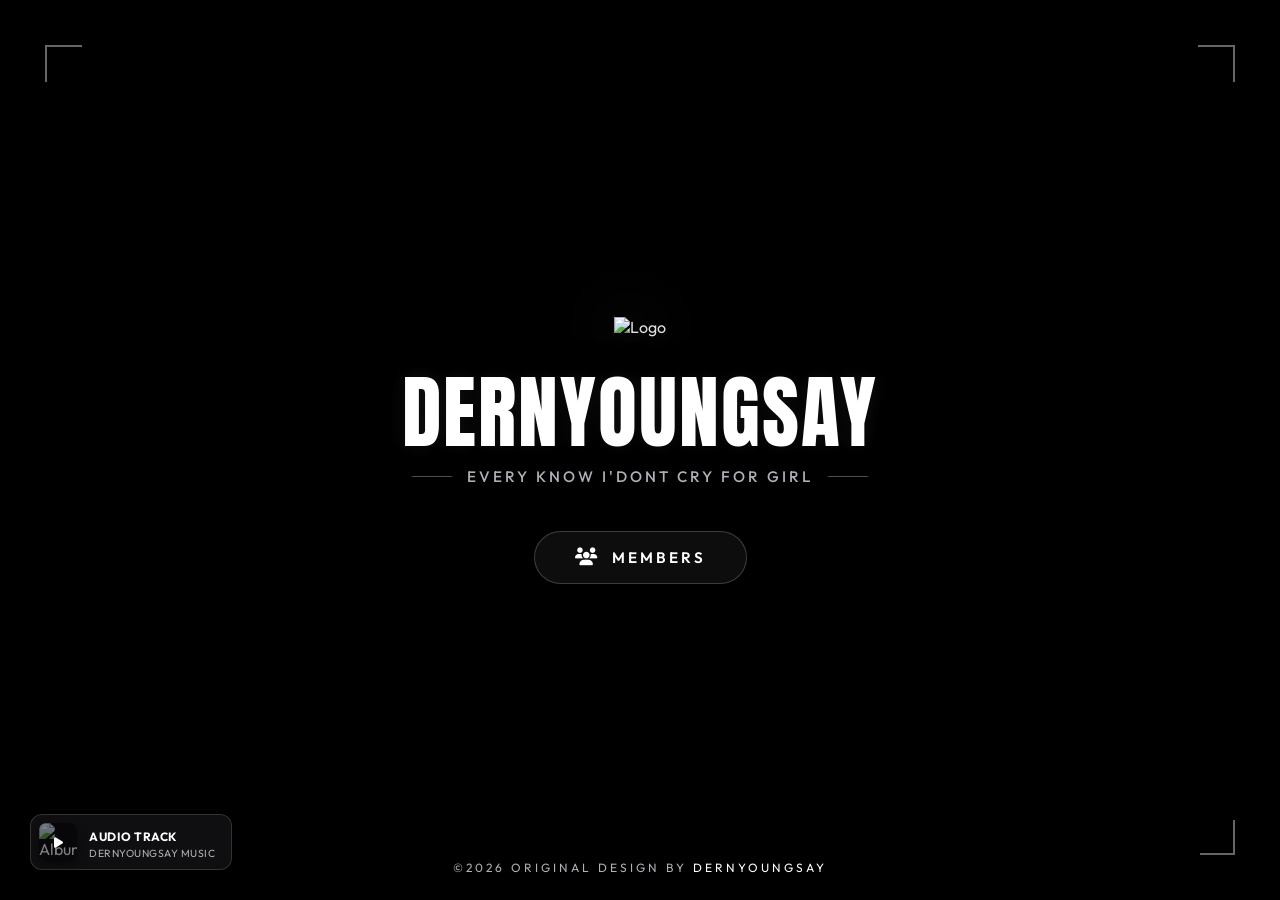
==== index.html @ cd4cf31d "index.html" ====
<!DOCTYPE html>
<html lang="th">
<!-- saved from url=(0028)https://www.dernyoungsay.xyz/ -->
<head>
    <meta charset="UTF-8">
    <meta name="viewport" content="width=device-width, initial-scale=1.0">
    <title>DERNYOUNGSAY</title>
    <!-- Favicon -->
    <link rel="icon" type="image/png" href="https://img1.pic.in.th/images/DYs.png">
    <!-- นำเข้าฟอนต์ Google Fonts (Anton และ Outfit) -->
    <link href="https://fonts.googleapis.com/css2?family=Anton&family=Outfit:wght@300;400;500;600&display=swap" rel="stylesheet">
    <link rel="stylesheet" href="https://cdnjs.cloudflare.com/ajax/libs/font-awesome/6.5.1/css/all.min.css">
    <style>
        /* --- SELECTION --- */
        ::selection {
            background: #555555;
            color: #ffffff;
        }
        ::-moz-selection {
            background: #555555;
            color: #ffffff;
        }

        /* --- RESET & BASE --- */
        * {
            margin: 0;
            padding: 0;
            box-sizing: border-box;
            -webkit-font-smoothing: antialiased;
        }

        body, html {
            height: 100%;
            width: 100%;
            font-family: 'Outfit', sans-serif;
            color: #e0e0e0;
            overflow: hidden;
            background-color: #000000;
        }

        /* --- SCREEN HUD CORNER BORDERS --- */
        .hud-border {
            position: fixed;
            top: 0;
            left: 0;
            width: 100%;
            height: 100%;
            pointer-events: none;
            z-index: 10;
            border: 25px solid transparent;
            opacity: 0;
            animation: fadeIn 0.6s cubic-bezier(0.16, 1, 0.3, 1) forwards;
        }

        .hud-border::before,
        .hud-border::after,
        .hud-corner-br {
            content: '';
            position: absolute;
            width: 35px;
            height: 35px;
            border-color: rgba(255, 255, 255, 0.4);
            border-style: solid;
        }

        .hud-border::before {
            top: 20px;
            left: 20px;
            border-width: 2px 0 0 2px;
        }

        .hud-border::after {
            top: 20px;
            right: 20px;
            border-width: 2px 2px 0 0;
        }

        .hud-corner-br {
            bottom: 20px;
            right: 20px;
            border-width: 0 2px 2px 0;
        }

        /* --- BACKGROUND IMAGE --- */
        .background-overlay {
            position: absolute;
            top: 0;
            left: 0;
            width: 100%;
            height: 100%;
            background-image: url('https://img2.pic.in.th/images07f1dcc0e9d438a8.png');
            background-size: cover;
            background-position: center;
            background-repeat: no-repeat;
            filter: brightness(0.4) contrast(1.1);
            z-index: -1;
            transform: scale(1.05);
            opacity: 0;
            animation: bgAppear 0.8s ease-out forwards;
        }

        @keyframes bgAppear {
            0% { opacity: 0; transform: scale(1.05); }
            100% { opacity: 1; transform: scale(1); }
        }

        /* --- MAIN CONTENT CONTAINER --- */
        .main-container {
            position: relative;
            z-index: 2;
            display: flex;
            flex-direction: column;
            justify-content: center;
            align-items: center;
            height: 100%;
            text-align: center;
        }

        /* --- ANIMATION CLASS --- */
        .animate-up {
            opacity: 0;
            transform: translateY(30px);
            animation: slideUpFade 0.7s cubic-bezier(0.16, 1, 0.3, 1) forwards;
        }

        @keyframes slideUpFade {
            to {
                opacity: 1;
                transform: translateY(0);
            }
        }

        @keyframes fadeIn {
            to { opacity: 1; }
        }

        /* --- LOGO --- */
        .logo-img {
            max-width: 200px;
            height: auto;
            margin-bottom: 35px;
            filter: drop-shadow(0 0 30px rgba(255, 255, 255, 0.2));
            animation-delay: 0.1s;
        }

        /* --- TITLE & SUBTITLE WRAPPER --- */
        .title-wrapper {
            margin-bottom: 45px;
        }

        .main-title {
            font-family: 'Anton', sans-serif;
            font-size: 5rem;
            letter-spacing: 2px;
            font-weight: 400;
            margin-bottom: 0;
            color: #ffffff;
            text-shadow: 0 10px 40px rgba(0, 0, 0, 0.8), 0 0 20px rgba(255, 255, 255, 0.1);
            text-transform: uppercase;
            line-height: 1;
            animation-delay: 0.2s;
        }

        .sub-subtitle {
            display: flex;
            align-items: center;
            justify-content: center;
            gap: 15px;
            margin-top: 15px;
            font-size: 0.95rem;
            letter-spacing: 3px;
            color: #b0b0b8;
            font-weight: 500;
            text-transform: uppercase;
            animation-delay: 0.3s;
        }

        .sub-subtitle::before,
        .sub-subtitle::after {
            content: '';
            width: 40px;
            height: 1px;
            background-color: rgba(255, 255, 255, 0.3);
        }

        .member-button-container {
            display: flex;
            justify-content: center;
            animation-delay: 0.4s;
        }

        .member-button {
            display: flex;
            align-items: center;
            gap: 15px;
            padding: 16px 40px;
            border: 1px solid rgba(255, 255, 255, 0.2);
            border-radius: 50px;
            text-decoration: none;
            color: #ffffff;
            background: rgba(255, 255, 255, 0.05);
            backdrop-filter: blur(12px);
            -webkit-backdrop-filter: blur(12px);
            transition: all 0.4s cubic-bezier(0.16, 1, 0.3, 1);
            box-shadow: 0 10px 30px rgba(0, 0, 0, 0.3);
        }

        .member-button:hover {
            background: rgba(255, 255, 255, 0.15);
            border-color: rgba(255, 255, 255, 0.5);
            transform: translateY(-3px) scale(1.02);
            box-shadow: 0 15px 35px rgba(255, 255, 255, 0.15);
        }

        .member-button:active {
            transform: translateY(1px) scale(0.98);
        }

        .member-icon {
            font-size: 1.1rem;
            transition: transform 0.3s ease;
        }

        .member-button:hover .member-icon {
            transform: scale(1.15);
        }

        .member-text {
            font-size: 0.95rem;
            letter-spacing: 3px;
            text-transform: uppercase;
            font-weight: 600;
        }

        .footer-text {
            position: absolute;
            bottom: 25px;
            left: 50%;
            transform: translateX(-50%);
            font-size: 0.75rem;
            color: #b0b0b8;
            letter-spacing: 3px;
            text-transform: uppercase;
            z-index: 2;
            white-space: nowrap;
            opacity: 0;
            animation: fadeIn 0.5s cubic-bezier(0.16, 1, 0.3, 1) forwards;
            animation-delay: 0.5s;
        }

        .footer-text a {
            color: #ffffff;
            text-decoration: none;
            transition: color 0.3s ease;
        }

        .footer-text a:hover {
            color: #b0b0b8;
            text-decoration: underline;
        }

        /* --- MUSIC WIDGET --- */
        .music-widget {
            position: absolute;
            bottom: 30px;
            left: 30px;
            display: flex;
            align-items: center;
            gap: 12px;
            padding: 8px 16px 8px 8px;
            background: rgba(18, 18, 22, 0.85);
            backdrop-filter: blur(15px);
            -webkit-backdrop-filter: blur(15px);
            border: 1px solid rgba(255, 255, 255, 0.15);
            border-radius: 12px;
            color: #ffffff;
            box-shadow: 0 15px 35px rgba(0, 0, 0, 0.6);
            z-index: 2;
            cursor: pointer;
            opacity: 0;
            transform: translateX(-20px);
            animation: slideRightFade 0.6s cubic-bezier(0.16, 1, 0.3, 1) forwards;
            animation-delay: 0.6s;
        }

        @keyframes slideRightFade {
            to {
                opacity: 1;
                transform: translateX(0);
            }
        }

        .music-widget:hover {
            border-color: rgba(255, 255, 255, 0.35);
            background: rgba(25, 25, 30, 0.95);
            transform: translateY(-2px);
        }

        .music-album-cover {
            width: 38px;
            height: 38px;
            border-radius: 8px;
            overflow: hidden;
            position: relative;
            flex-shrink: 0;
            box-shadow: 0 4px 10px rgba(0,0,0,0.5);
        }

        .music-album-cover img {
            width: 100%;
            height: 100%;
            object-fit: cover;
            transition: transform 0.5s ease;
        }

        .music-widget:hover .music-album-cover img {
            transform: scale(1.08);
        }

        .music-album-cover::after {
            content: '\f04b';
            font-family: 'Font Awesome 6 Free';
            font-weight: 900;
            position: absolute;
            inset: 0;
            background: rgba(0, 0, 0, 0.5);
            display: flex;
            align-items: center;
            justify-content: center;
            font-size: 0.75rem;
            color: #ffffff;
            transition: all 0.3s ease;
        }

        .music-widget.playing .music-album-cover::after {
            content: '\f04c';
            background: rgba(0, 0, 0, 0.3);
        }

        .music-details {
            display: flex;
            flex-direction: column;
            text-align: left;
            white-space: nowrap;
            max-width: 170px;
        }

        .music-title-wrapper {
            width: 100%;
            overflow: hidden;
            position: relative;
        }

        .music-title {
            font-size: 0.75rem;
            font-weight: 700;
            letter-spacing: 0.5px;
            color: #ffffff;
            display: inline-block;
        }

        .music-widget.playing .music-title {
            animation: marquee 8s linear infinite;
        }

        @keyframes marquee {
            0% { transform: translateX(0); }
            100% { transform: translateX(-50%); }
        }

        .music-artist {
            font-size: 0.65rem;
            color: #b0b0b8;
            letter-spacing: 0.5px;
            margin-top: 2px;
            text-transform: uppercase;
        }

        #youtube-container {
            position: absolute;
            top: -9999px;
            left: -9999px;
            opacity: 0;
            pointer-events: none;
        }

        @media (max-width: 768px) {
            .main-title {
                font-size: 3rem;
                letter-spacing: 1px;
            }
            .sub-subtitle {
                font-size: 0.75rem;
                letter-spacing: 2px;
            }
            .logo-img {
                max-width: 140px;
            }
            .music-widget {
                bottom: 20px;
                left: 20px;
            }
            .hud-border {
                border-width: 10px;
            }
            .footer-text {
                font-size: 0.55rem;
                letter-spacing: 1.5px;
            }
        }
    </style>
</head>
<body>

    <!-- ขอบมุม HUD -->
    <div class="hud-border">
        <div class="hud-corner-br"></div>
    </div>

    <!-- พื้นหลัง -->
    <div class="background-overlay"></div>

    <!-- เนื้อหาหลัก -->
    <div class="main-container">
        <!-- โลโก้ตรงกลาง -->
        <img src="https://img1.pic.in.th/images/DYs.png" alt="Logo" class="logo-img animate-up">

        <div class="title-wrapper">
            <h1 class="main-title animate-up">DERNYOUNGSAY</h1>
            <div class="sub-subtitle animate-up">EVERY KNOW I'DONT CRY FOR GIRL</div>
        </div>

        <!-- ปุ่ม MEMBER (ลิงก์ไปหน้า member.html) -->
        <div class="member-button-container animate-up">
            <a href="member.html" class="member-button">
                <i class="fas fa-users member-icon"></i>
                <span class="member-text">MEMBERS</span>
            </a>
        </div>
    </div>

    <!-- ส่วนท้าย -->
    <div class="footer-text">©2026 ORIGINAL DESIGN BY <a href="https://discord.gg/PrR76kP6nE" target="_blank">DERNYOUNGSAY</a></div>

    <!-- เครื่องเล่นเพลง Widget มุมซ้ายล่าง -->
    <div class="music-widget" id="musicWidget" onclick="togglePlayMusic()">
        <div class="music-album-cover">
            <img src="https://img.youtube.com/vi/-BjZmE2gtdo/hqdefault.jpg" alt="Album Cover">
        </div>
        <div class="music-details">
            <div class="music-title-wrapper">
                <div class="music-title">AUDIO TRACK</div>
            </div>
            <div class="music-artist">DERNYOUNGSAY MUSIC</div>
        </div>
    </div>

    <!-- YouTube Iframe API Container -->
    <div id="youtube-container">
        <div id="hidden-youtube-player"></div>
    </div>

    <script>
        var tag = document.createElement('script');
        tag.src = "https://www.youtube.com/iframe_api";
        var firstScriptTag = document.getElementsByTagName('script')[0];
        firstScriptTag.parentNode.insertBefore(tag, firstScriptTag);

        var player;
        var widget = document.getElementById('musicWidget');
        var isPlaying = false;

        function onYouTubeIframeAPIReady() {
            player = new YT.Player('hidden-youtube-player', {
                height: '1',
                width: '1',
                videoId: '-BjZmE2gtdo',
                playerVars: {
                    'autoplay': 1,
                    'controls': 0,
                    'loop': 1,
                    'playlist': '-BjZmE2gtdo'
                },
                events: {
                    'onReady': function(event) {
                        event.target.playVideo();
                        event.target.unMute();
                        isPlaying = true;
                        widget.classList.add('playing');
                    },
                    'onStateChange': function(event) {
                        if (event.data === YT.PlayerState.PLAYING) {
                            isPlaying = true;
                            widget.classList.add('playing');
                        } else if (event.data === YT.PlayerState.PAUSED || event.data === YT.PlayerState.ENDED) {
                            isPlaying = false;
                            widget.classList.remove('playing');
                        }
                    }
                }
            });
        }

        function togglePlayMusic() {
            if (player && typeof player.getPlayerState === 'function') {
                var state = player.getPlayerState();
                if (state === YT.PlayerState.PLAYING) {
                    player.pauseVideo();
                    isPlaying = false;
                    widget.classList.remove('playing');
                } else {
                    player.playVideo();
                    isPlaying = true;
                    widget.classList.add('playing');
                }
            }
        }

        // ดักจับการคลิกหน้าจอครั้งแรกเพื่อบังคับเล่นเพลงอัตโนมัติหากเบราว์เซอร์บล็อกนโยบาย Autoplay
        document.body.addEventListener('click', function(e) {
            if (!widget.contains(e.target)) {
                if (player && typeof player.playVideo === 'function' && !isPlaying) {
                    player.playVideo();
                    isPlaying = true;
                    widget.classList.add('playing');
                }
            }
        }, { once: true });
    </script>

</body>
</html>
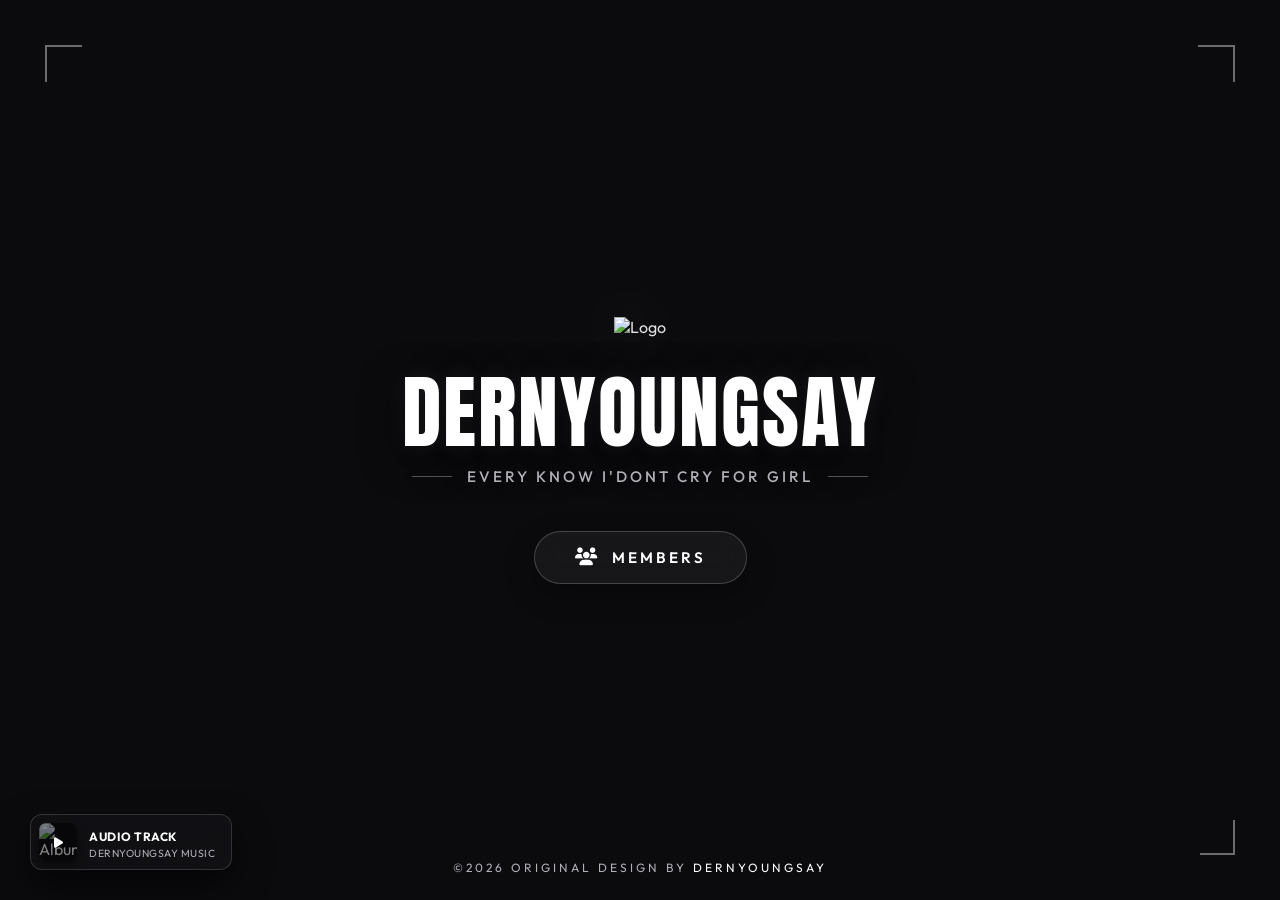
==== commit 92dfe1e7: "index.html" ====
--- a/index.html
+++ b/index.html
@@ -35,7 +35,7 @@
             font-family: 'Outfit', sans-serif;
             color: #e0e0e0;
             overflow: hidden;
-            background-color: #000000;
+            background-color: #0b0b0e;
         }
 
         /* --- SCREEN HUD CORNER BORDERS --- */
@@ -88,11 +88,10 @@
             left: 0;
             width: 100%;
             height: 100%;
-            background-image: url('https://img2.pic.in.th/images07f1dcc0e9d438a8.png');
+            background-image: linear-gradient(rgba(0,0,0,0.6), rgba(0,0,0,0.6)), url('https://images.unsplash.com/photo-1550684848-fac1c5b4e853?q=80&w=1920&auto=format&fit=crop');
             background-size: cover;
             background-position: center;
             background-repeat: no-repeat;
-            filter: brightness(0.4) contrast(1.1);
             z-index: -1;
             transform: scale(1.05);
             opacity: 0;
@@ -430,7 +429,7 @@
             <div class="sub-subtitle animate-up">EVERY KNOW I'DONT CRY FOR GIRL</div>
         </div>
 
-        <!-- ปุ่ม MEMBER (ลิงก์ไปหน้า member.html) -->
+        <!-- ปุ่ม MEMBER -->
         <div class="member-button-container animate-up">
             <a href="member.html" class="member-button">
                 <i class="fas fa-users member-icon"></i>
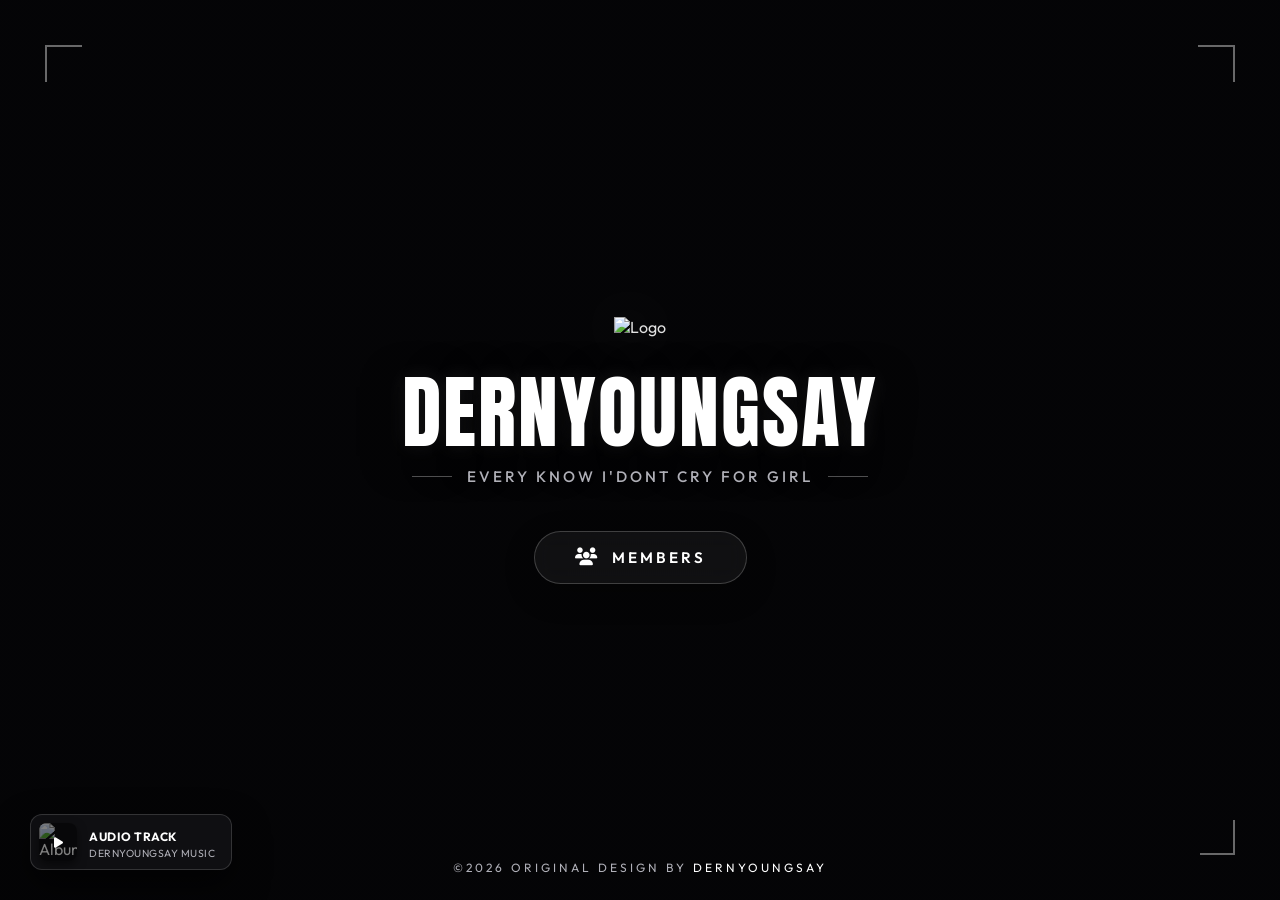
==== commit 955c67f0: "index.html" ====
--- a/index.html
+++ b/index.html
@@ -1,13 +1,10 @@
 <!DOCTYPE html>
 <html lang="th">
-<!-- saved from url=(0028)https://www.dernyoungsay.xyz/ -->
 <head>
     <meta charset="UTF-8">
     <meta name="viewport" content="width=device-width, initial-scale=1.0">
     <title>DERNYOUNGSAY</title>
-    <!-- Favicon -->
     <link rel="icon" type="image/png" href="https://img1.pic.in.th/images/DYs.png">
-    <!-- นำเข้าฟอนต์ Google Fonts (Anton และ Outfit) -->
     <link href="https://fonts.googleapis.com/css2?family=Anton&family=Outfit:wght@300;400;500;600&display=swap" rel="stylesheet">
     <link rel="stylesheet" href="https://cdnjs.cloudflare.com/ajax/libs/font-awesome/6.5.1/css/all.min.css">
     <style>
@@ -35,6 +32,9 @@
             font-family: 'Outfit', sans-serif;
             color: #e0e0e0;
             overflow: hidden;
+            /* แก้ไขให้พื้นหลังโหลดรูปภาพและใส่ฟิลเตอร์มืดลงไปโดยตรงที่ body ป้องกันปัญหาจอสีดำ */
+            background: linear-gradient(rgba(0, 0, 0, 0.6), rgba(0, 0, 0, 0.6)), url('https://img2.pic.in.th/bgdys.png') no-repeat center center fixed;
+            background-size: cover;
             background-color: #0b0b0e;
         }
 
@@ -79,28 +79,6 @@
             bottom: 20px;
             right: 20px;
             border-width: 0 2px 2px 0;
-        }
-
-        /* --- BACKGROUND IMAGE --- */
-        .background-overlay {
-            position: absolute;
-            top: 0;
-            left: 0;
-            width: 100%;
-            height: 100%;
-            background-image: linear-gradient(rgba(0,0,0,0.6), rgba(0,0,0,0.6)), url('https://images.unsplash.com/photo-1550684848-fac1c5b4e853?q=80&w=1920&auto=format&fit=crop');
-            background-size: cover;
-            background-position: center;
-            background-repeat: no-repeat;
-            z-index: -1;
-            transform: scale(1.05);
-            opacity: 0;
-            animation: bgAppear 0.8s ease-out forwards;
-        }
-
-        @keyframes bgAppear {
-            0% { opacity: 0; transform: scale(1.05); }
-            100% { opacity: 1; transform: scale(1); }
         }
 
         /* --- MAIN CONTENT CONTAINER --- */
@@ -411,17 +389,11 @@
 </head>
 <body>
 
-    <!-- ขอบมุม HUD -->
     <div class="hud-border">
         <div class="hud-corner-br"></div>
     </div>
 
-    <!-- พื้นหลัง -->
-    <div class="background-overlay"></div>
-
-    <!-- เนื้อหาหลัก -->
     <div class="main-container">
-        <!-- โลโก้ตรงกลาง -->
         <img src="https://img1.pic.in.th/images/DYs.png" alt="Logo" class="logo-img animate-up">
 
         <div class="title-wrapper">
@@ -429,7 +401,6 @@
             <div class="sub-subtitle animate-up">EVERY KNOW I'DONT CRY FOR GIRL</div>
         </div>
 
-        <!-- ปุ่ม MEMBER -->
         <div class="member-button-container animate-up">
             <a href="member.html" class="member-button">
                 <i class="fas fa-users member-icon"></i>
@@ -438,10 +409,8 @@
         </div>
     </div>
 
-    <!-- ส่วนท้าย -->
     <div class="footer-text">©2026 ORIGINAL DESIGN BY <a href="https://discord.gg/PrR76kP6nE" target="_blank">DERNYOUNGSAY</a></div>
 
-    <!-- เครื่องเล่นเพลง Widget มุมซ้ายล่าง -->
     <div class="music-widget" id="musicWidget" onclick="togglePlayMusic()">
         <div class="music-album-cover">
             <img src="https://img.youtube.com/vi/-BjZmE2gtdo/hqdefault.jpg" alt="Album Cover">
@@ -454,7 +423,6 @@
         </div>
     </div>
 
-    <!-- YouTube Iframe API Container -->
     <div id="youtube-container">
         <div id="hidden-youtube-player"></div>
     </div>
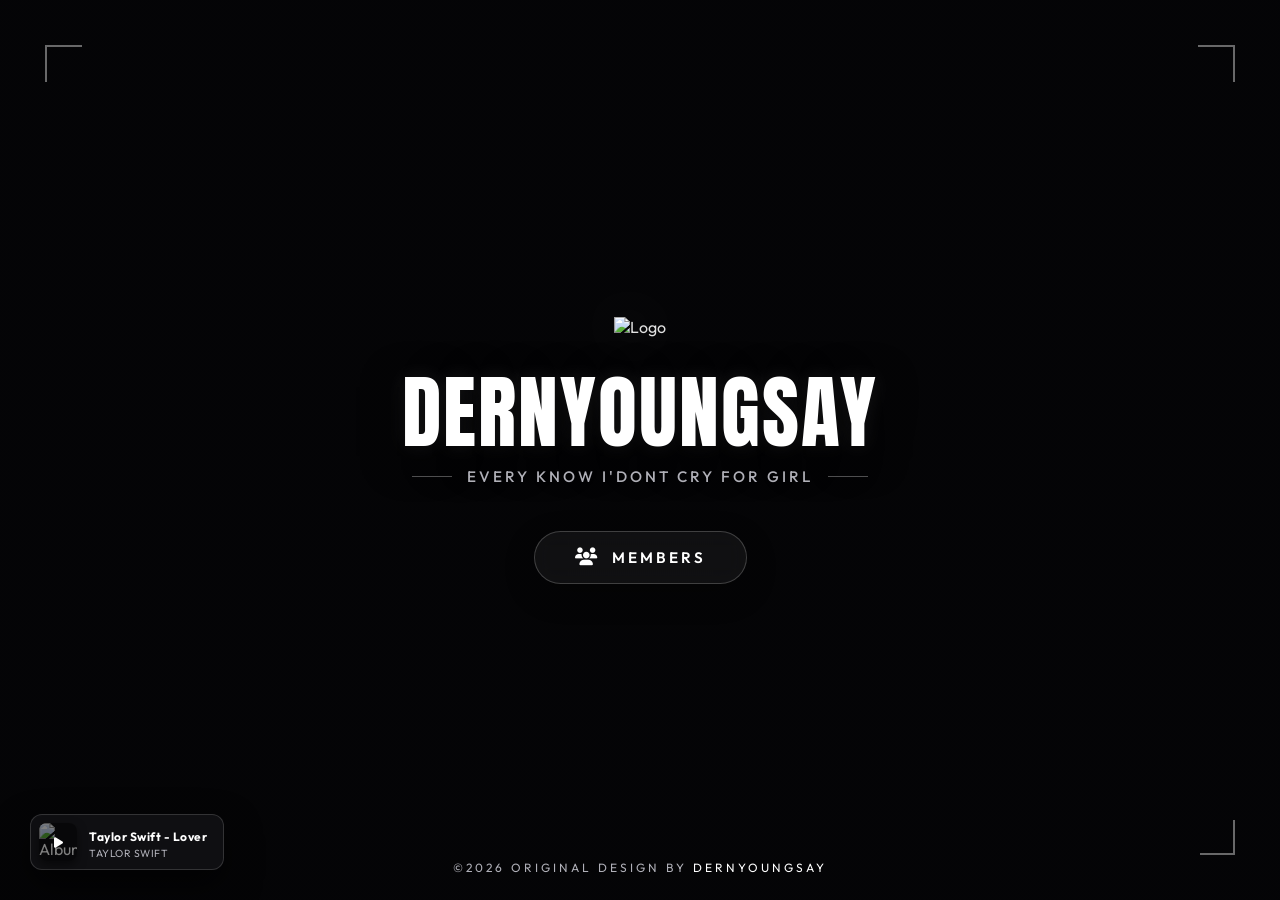
==== commit 99411290: "index.html" ====
--- a/index.html
+++ b/index.html
@@ -417,9 +417,9 @@
         </div>
         <div class="music-details">
             <div class="music-title-wrapper">
-                <div class="music-title">AUDIO TRACK</div>
+                <div class="music-title">Taylor Swift - Lover</div>
             </div>
-            <div class="music-artist">DERNYOUNGSAY MUSIC</div>
+            <div class="music-artist">Taylor Swift</div>
         </div>
     </div>
 
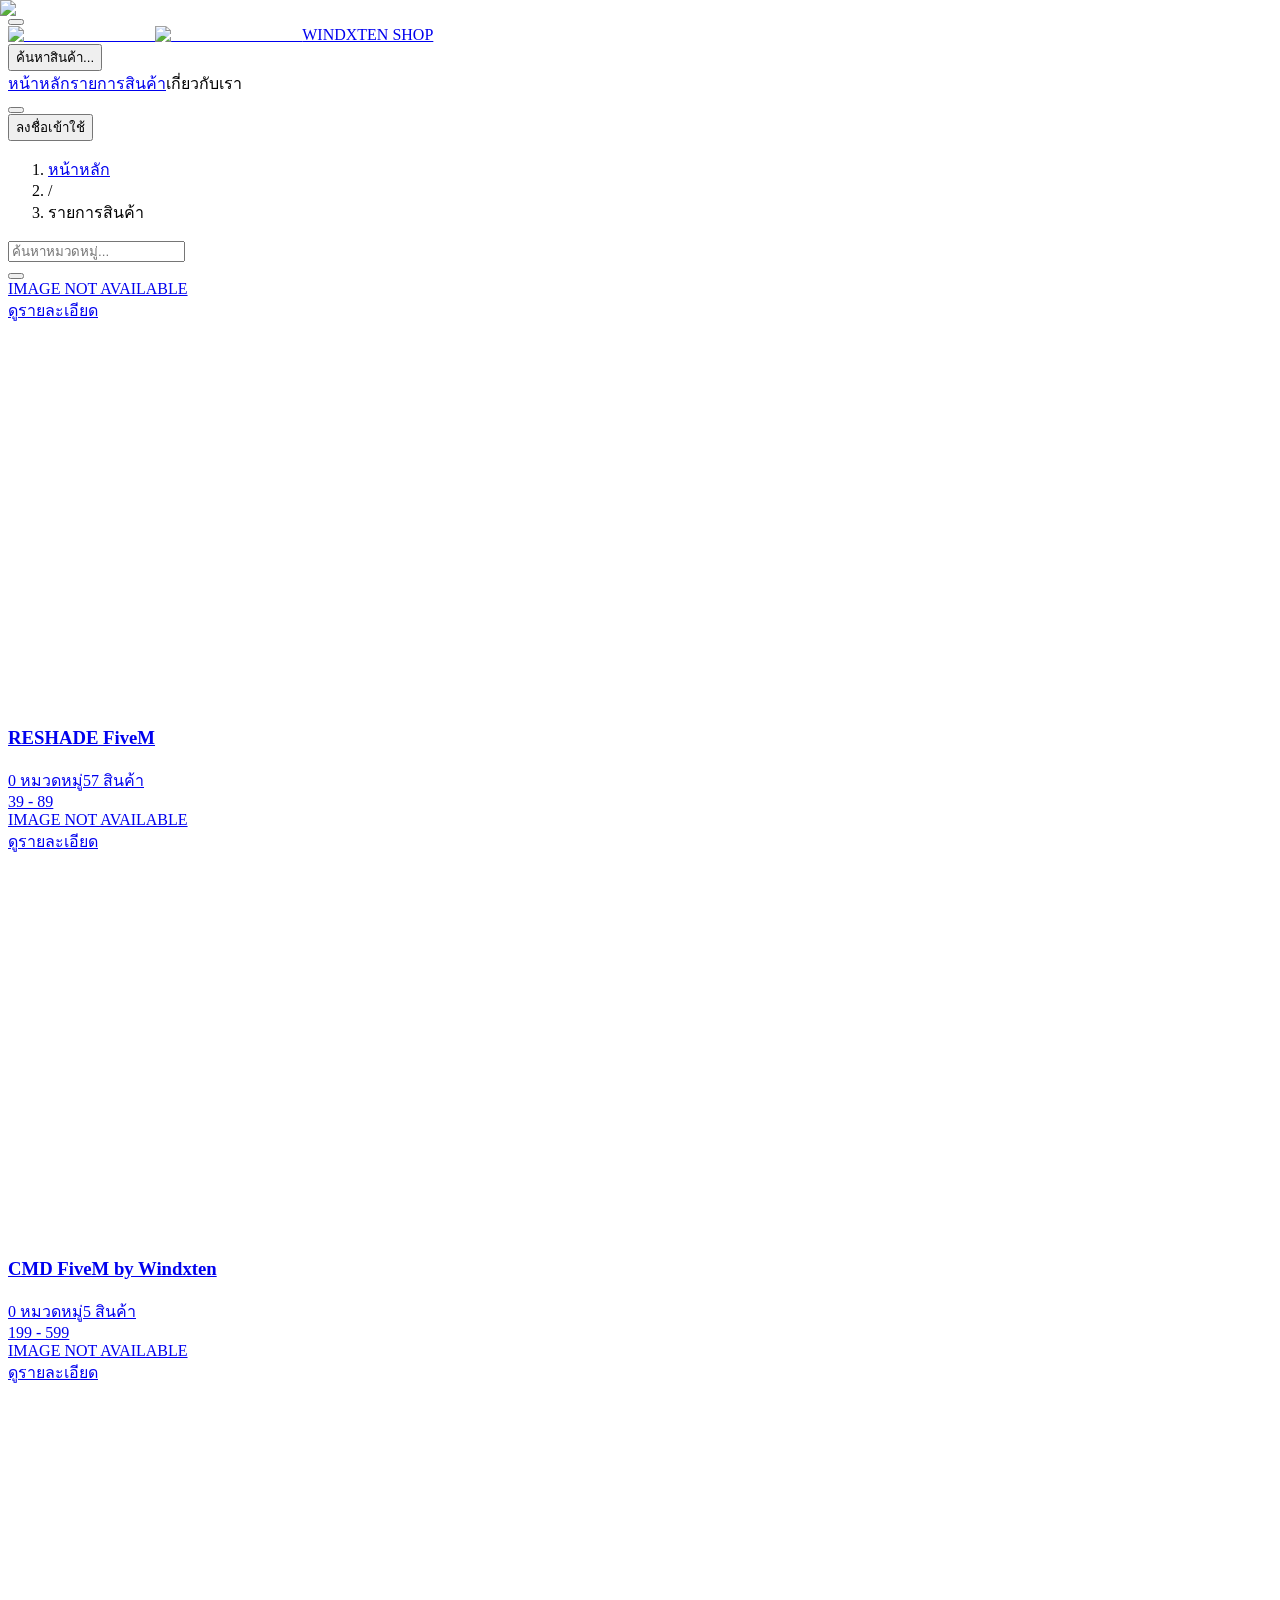
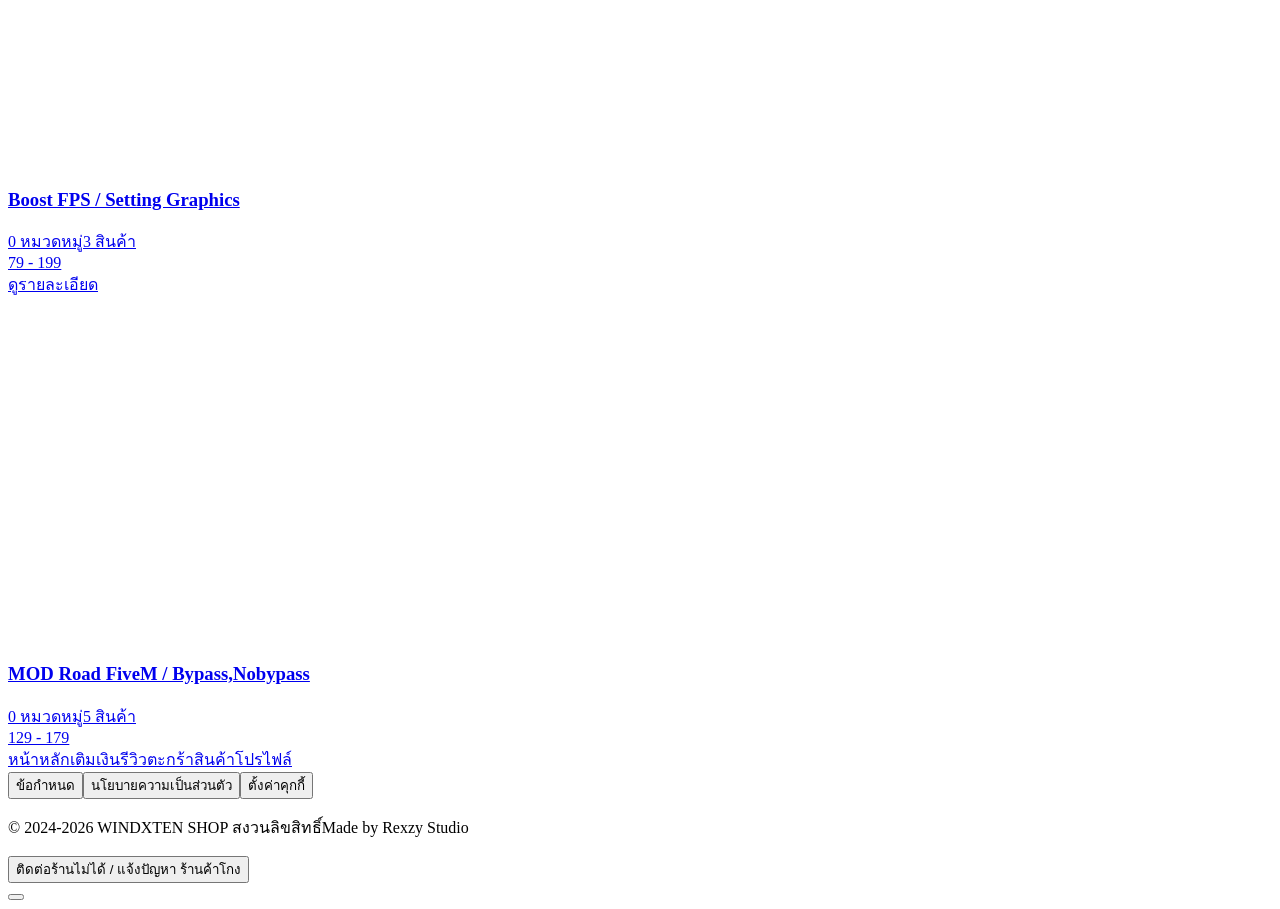
==== commit b295e9ac: "Add files via upload" ====
--- a/index.html
+++ b/index.html
@@ -1,499 +1,80 @@
-<!DOCTYPE html>
-<html lang="th">
-<head>
-    <meta charset="UTF-8">
-    <meta name="viewport" content="width=device-width, initial-scale=1.0">
-    <title>DERNYOUNGSAY</title>
-    <link rel="icon" type="image/png" href="https://img1.pic.in.th/images/DYs.png">
-    <link href="https://fonts.googleapis.com/css2?family=Anton&family=Outfit:wght@300;400;500;600&display=swap" rel="stylesheet">
-    <link rel="stylesheet" href="https://cdnjs.cloudflare.com/ajax/libs/font-awesome/6.5.1/css/all.min.css">
-    <style>
-        /* --- SELECTION --- */
-        ::selection {
-            background: #555555;
-            color: #ffffff;
-        }
-        ::-moz-selection {
-            background: #555555;
-            color: #ffffff;
-        }
-
-        /* --- RESET & BASE --- */
-        * {
-            margin: 0;
-            padding: 0;
-            box-sizing: border-box;
-            -webkit-font-smoothing: antialiased;
-        }
-
-        body, html {
-            height: 100%;
-            width: 100%;
-            font-family: 'Outfit', sans-serif;
-            color: #e0e0e0;
-            overflow: hidden;
-            /* แก้ไขให้พื้นหลังโหลดรูปภาพและใส่ฟิลเตอร์มืดลงไปโดยตรงที่ body ป้องกันปัญหาจอสีดำ */
-            background: linear-gradient(rgba(0, 0, 0, 0.6), rgba(0, 0, 0, 0.6)), url('https://img2.pic.in.th/bgdys.png') no-repeat center center fixed;
-            background-size: cover;
-            background-color: #0b0b0e;
-        }
-
-        /* --- SCREEN HUD CORNER BORDERS --- */
-        .hud-border {
-            position: fixed;
-            top: 0;
-            left: 0;
-            width: 100%;
-            height: 100%;
-            pointer-events: none;
-            z-index: 10;
-            border: 25px solid transparent;
-            opacity: 0;
-            animation: fadeIn 0.6s cubic-bezier(0.16, 1, 0.3, 1) forwards;
-        }
-
-        .hud-border::before,
-        .hud-border::after,
-        .hud-corner-br {
-            content: '';
-            position: absolute;
-            width: 35px;
-            height: 35px;
-            border-color: rgba(255, 255, 255, 0.4);
-            border-style: solid;
-        }
-
-        .hud-border::before {
-            top: 20px;
-            left: 20px;
-            border-width: 2px 0 0 2px;
-        }
-
-        .hud-border::after {
-            top: 20px;
-            right: 20px;
-            border-width: 2px 2px 0 0;
-        }
-
-        .hud-corner-br {
-            bottom: 20px;
-            right: 20px;
-            border-width: 0 2px 2px 0;
-        }
-
-        /* --- MAIN CONTENT CONTAINER --- */
-        .main-container {
-            position: relative;
-            z-index: 2;
-            display: flex;
-            flex-direction: column;
-            justify-content: center;
-            align-items: center;
-            height: 100%;
-            text-align: center;
-        }
-
-        /* --- ANIMATION CLASS --- */
-        .animate-up {
-            opacity: 0;
-            transform: translateY(30px);
-            animation: slideUpFade 0.7s cubic-bezier(0.16, 1, 0.3, 1) forwards;
-        }
-
-        @keyframes slideUpFade {
-            to {
-                opacity: 1;
-                transform: translateY(0);
-            }
-        }
-
-        @keyframes fadeIn {
-            to { opacity: 1; }
-        }
-
-        /* --- LOGO --- */
-        .logo-img {
-            max-width: 200px;
-            height: auto;
-            margin-bottom: 35px;
-            filter: drop-shadow(0 0 30px rgba(255, 255, 255, 0.2));
-            animation-delay: 0.1s;
-        }
-
-        /* --- TITLE & SUBTITLE WRAPPER --- */
-        .title-wrapper {
-            margin-bottom: 45px;
-        }
-
-        .main-title {
-            font-family: 'Anton', sans-serif;
-            font-size: 5rem;
-            letter-spacing: 2px;
-            font-weight: 400;
-            margin-bottom: 0;
-            color: #ffffff;
-            text-shadow: 0 10px 40px rgba(0, 0, 0, 0.8), 0 0 20px rgba(255, 255, 255, 0.1);
-            text-transform: uppercase;
-            line-height: 1;
-            animation-delay: 0.2s;
-        }
-
-        .sub-subtitle {
-            display: flex;
-            align-items: center;
-            justify-content: center;
-            gap: 15px;
-            margin-top: 15px;
-            font-size: 0.95rem;
-            letter-spacing: 3px;
-            color: #b0b0b8;
-            font-weight: 500;
-            text-transform: uppercase;
-            animation-delay: 0.3s;
-        }
-
-        .sub-subtitle::before,
-        .sub-subtitle::after {
-            content: '';
-            width: 40px;
-            height: 1px;
-            background-color: rgba(255, 255, 255, 0.3);
-        }
-
-        .member-button-container {
-            display: flex;
-            justify-content: center;
-            animation-delay: 0.4s;
-        }
-
-        .member-button {
-            display: flex;
-            align-items: center;
-            gap: 15px;
-            padding: 16px 40px;
-            border: 1px solid rgba(255, 255, 255, 0.2);
-            border-radius: 50px;
-            text-decoration: none;
-            color: #ffffff;
-            background: rgba(255, 255, 255, 0.05);
-            backdrop-filter: blur(12px);
-            -webkit-backdrop-filter: blur(12px);
-            transition: all 0.4s cubic-bezier(0.16, 1, 0.3, 1);
-            box-shadow: 0 10px 30px rgba(0, 0, 0, 0.3);
-        }
-
-        .member-button:hover {
-            background: rgba(255, 255, 255, 0.15);
-            border-color: rgba(255, 255, 255, 0.5);
-            transform: translateY(-3px) scale(1.02);
-            box-shadow: 0 15px 35px rgba(255, 255, 255, 0.15);
-        }
-
-        .member-button:active {
-            transform: translateY(1px) scale(0.98);
-        }
-
-        .member-icon {
-            font-size: 1.1rem;
-            transition: transform 0.3s ease;
-        }
-
-        .member-button:hover .member-icon {
-            transform: scale(1.15);
-        }
-
-        .member-text {
-            font-size: 0.95rem;
-            letter-spacing: 3px;
-            text-transform: uppercase;
-            font-weight: 600;
-        }
-
-        .footer-text {
-            position: absolute;
-            bottom: 25px;
-            left: 50%;
-            transform: translateX(-50%);
-            font-size: 0.75rem;
-            color: #b0b0b8;
-            letter-spacing: 3px;
-            text-transform: uppercase;
-            z-index: 2;
-            white-space: nowrap;
-            opacity: 0;
-            animation: fadeIn 0.5s cubic-bezier(0.16, 1, 0.3, 1) forwards;
-            animation-delay: 0.5s;
-        }
-
-        .footer-text a {
-            color: #ffffff;
-            text-decoration: none;
-            transition: color 0.3s ease;
-        }
-
-        .footer-text a:hover {
-            color: #b0b0b8;
-            text-decoration: underline;
-        }
-
-        /* --- MUSIC WIDGET --- */
-        .music-widget {
-            position: absolute;
-            bottom: 30px;
-            left: 30px;
-            display: flex;
-            align-items: center;
-            gap: 12px;
-            padding: 8px 16px 8px 8px;
-            background: rgba(18, 18, 22, 0.85);
-            backdrop-filter: blur(15px);
-            -webkit-backdrop-filter: blur(15px);
-            border: 1px solid rgba(255, 255, 255, 0.15);
-            border-radius: 12px;
-            color: #ffffff;
-            box-shadow: 0 15px 35px rgba(0, 0, 0, 0.6);
-            z-index: 2;
-            cursor: pointer;
-            opacity: 0;
-            transform: translateX(-20px);
-            animation: slideRightFade 0.6s cubic-bezier(0.16, 1, 0.3, 1) forwards;
-            animation-delay: 0.6s;
-        }
-
-        @keyframes slideRightFade {
-            to {
-                opacity: 1;
-                transform: translateX(0);
-            }
-        }
-
-        .music-widget:hover {
-            border-color: rgba(255, 255, 255, 0.35);
-            background: rgba(25, 25, 30, 0.95);
-            transform: translateY(-2px);
-        }
-
-        .music-album-cover {
-            width: 38px;
-            height: 38px;
-            border-radius: 8px;
-            overflow: hidden;
-            position: relative;
-            flex-shrink: 0;
-            box-shadow: 0 4px 10px rgba(0,0,0,0.5);
-        }
-
-        .music-album-cover img {
-            width: 100%;
-            height: 100%;
-            object-fit: cover;
-            transition: transform 0.5s ease;
-        }
-
-        .music-widget:hover .music-album-cover img {
-            transform: scale(1.08);
-        }
-
-        .music-album-cover::after {
-            content: '\f04b';
-            font-family: 'Font Awesome 6 Free';
-            font-weight: 900;
-            position: absolute;
-            inset: 0;
-            background: rgba(0, 0, 0, 0.5);
-            display: flex;
-            align-items: center;
-            justify-content: center;
-            font-size: 0.75rem;
-            color: #ffffff;
-            transition: all 0.3s ease;
-        }
-
-        .music-widget.playing .music-album-cover::after {
-            content: '\f04c';
-            background: rgba(0, 0, 0, 0.3);
-        }
-
-        .music-details {
-            display: flex;
-            flex-direction: column;
-            text-align: left;
-            white-space: nowrap;
-            max-width: 170px;
-        }
-
-        .music-title-wrapper {
-            width: 100%;
-            overflow: hidden;
-            position: relative;
-        }
-
-        .music-title {
-            font-size: 0.75rem;
-            font-weight: 700;
-            letter-spacing: 0.5px;
-            color: #ffffff;
-            display: inline-block;
-        }
-
-        .music-widget.playing .music-title {
-            animation: marquee 8s linear infinite;
-        }
-
-        @keyframes marquee {
-            0% { transform: translateX(0); }
-            100% { transform: translateX(-50%); }
-        }
-
-        .music-artist {
-            font-size: 0.65rem;
-            color: #b0b0b8;
-            letter-spacing: 0.5px;
-            margin-top: 2px;
-            text-transform: uppercase;
-        }
-
-        #youtube-container {
-            position: absolute;
-            top: -9999px;
-            left: -9999px;
-            opacity: 0;
-            pointer-events: none;
-        }
-
-        @media (max-width: 768px) {
-            .main-title {
-                font-size: 3rem;
-                letter-spacing: 1px;
-            }
-            .sub-subtitle {
-                font-size: 0.75rem;
-                letter-spacing: 2px;
-            }
-            .logo-img {
-                max-width: 140px;
-            }
-            .music-widget {
-                bottom: 20px;
-                left: 20px;
-            }
-            .hud-border {
-                border-width: 10px;
-            }
-            .footer-text {
-                font-size: 0.55rem;
-                letter-spacing: 1.5px;
-            }
-        }
-    </style>
-</head>
-<body>
-
-    <div class="hud-border">
-        <div class="hud-corner-br"></div>
-    </div>
-
-    <div class="main-container">
-        <img src="https://img1.pic.in.th/images/DYs.png" alt="Logo" class="logo-img animate-up">
-
-        <div class="title-wrapper">
-            <h1 class="main-title animate-up">DERNYOUNGSAY</h1>
-            <div class="sub-subtitle animate-up">EVERY KNOW I'DONT CRY FOR GIRL</div>
-        </div>
-
-        <div class="member-button-container animate-up">
-            <a href="member.html" class="member-button">
-                <i class="fas fa-users member-icon"></i>
-                <span class="member-text">MEMBERS</span>
-            </a>
-        </div>
-    </div>
-
-    <div class="footer-text">©2026 ORIGINAL DESIGN BY <a href="https://discord.gg/PrR76kP6nE" target="_blank">DERNYOUNGSAY</a></div>
-
-    <div class="music-widget" id="musicWidget" onclick="togglePlayMusic()">
-        <div class="music-album-cover">
-            <img src="https://img.youtube.com/vi/-BjZmE2gtdo/hqdefault.jpg" alt="Album Cover">
-        </div>
-        <div class="music-details">
-            <div class="music-title-wrapper">
-                <div class="music-title">Taylor Swift - Lover</div>
-            </div>
-            <div class="music-artist">Taylor Swift</div>
-        </div>
-    </div>
-
-    <div id="youtube-container">
-        <div id="hidden-youtube-player"></div>
-    </div>
-
-    <script>
-        var tag = document.createElement('script');
-        tag.src = "https://www.youtube.com/iframe_api";
-        var firstScriptTag = document.getElementsByTagName('script')[0];
-        firstScriptTag.parentNode.insertBefore(tag, firstScriptTag);
-
-        var player;
-        var widget = document.getElementById('musicWidget');
-        var isPlaying = false;
-
-        function onYouTubeIframeAPIReady() {
-            player = new YT.Player('hidden-youtube-player', {
-                height: '1',
-                width: '1',
-                videoId: '-BjZmE2gtdo',
-                playerVars: {
-                    'autoplay': 1,
-                    'controls': 0,
-                    'loop': 1,
-                    'playlist': '-BjZmE2gtdo'
-                },
-                events: {
-                    'onReady': function(event) {
-                        event.target.playVideo();
-                        event.target.unMute();
-                        isPlaying = true;
-                        widget.classList.add('playing');
-                    },
-                    'onStateChange': function(event) {
-                        if (event.data === YT.PlayerState.PLAYING) {
-                            isPlaying = true;
-                            widget.classList.add('playing');
-                        } else if (event.data === YT.PlayerState.PAUSED || event.data === YT.PlayerState.ENDED) {
-                            isPlaying = false;
-                            widget.classList.remove('playing');
-                        }
-                    }
-                }
-            });
-        }
-
-        function togglePlayMusic() {
-            if (player && typeof player.getPlayerState === 'function') {
-                var state = player.getPlayerState();
-                if (state === YT.PlayerState.PLAYING) {
-                    player.pauseVideo();
-                    isPlaying = false;
-                    widget.classList.remove('playing');
-                } else {
-                    player.playVideo();
-                    isPlaying = true;
-                    widget.classList.add('playing');
-                }
-            }
-        }
-
-        // ดักจับการคลิกหน้าจอครั้งแรกเพื่อบังคับเล่นเพลงอัตโนมัติหากเบราว์เซอร์บล็อกนโยบาย Autoplay
-        document.body.addEventListener('click', function(e) {
-            if (!widget.contains(e.target)) {
-                if (player && typeof player.playVideo === 'function' && !isPlaying) {
-                    player.playVideo();
-                    isPlaying = true;
-                    widget.classList.add('playing');
-                }
-            }
-        }, { once: true });
-    </script>
-
-</body>
-</html>
+<!DOCTYPE html>
+<!-- saved from url=(0044)https://windxtenshop.rexzy.xyz/page/XVL4597B -->
+<html lang="th" data-default-theme="bg_dark" translate="no" class="dark" data-rexzy-theme-painted="1" style="--color-primary: #6678ff; --color-border-primary: #6678ff; --color-border-secondary: #242424; --color-text-primary: #6678ff; --color-text-secondary: #bdbdbd; --color-input-default-background-color: #ffffff; --color-input-default-background-opacity: 0; --color-input-default-border: #242424; --color-input-default-text: #6678ff; --color-input-default-placeholder: #a3a3a3; --color-input-hover-background-color: #ffffff; --color-input-hover-background-opacity: 0; --color-input-hover-border: #6678ff; --color-input-hover-text: #6678ff; --color-input-hover-placeholder: #a3a3a3; --color-input-focus-background-color: #ffffff; --color-input-focus-background-opacity: 0; --color-input-focus-border: #6678ff; --color-input-focus-text: #6678ff; --color-input-focus-placeholder: #a3a3a3; --color-button-default-background-color: #6678ff; --color-button-default-background-opacity: 5; --color-button-default-border: #6678ff; --color-button-default-text: #6678ff; --color-button-hover-background-color: #6678ff; --color-button-hover-background-opacity: 10; --color-button-hover-border: #6678ff; --color-button-hover-text: #6678ff; --color-button: var(--color-button-default-text); --color-text: var(--color-text-primary); --color-border: var(--color-border-secondary); --color-primary-ink: var(--color-primary); --primary: 232.9 100.0% 70.0%; --ring: 232.9 100.0% 70.0%; --secondary: var(--color-secondary); --font-family-base: Kanit, sans-serif; --color-button-danger-default-background-color: #FF0000; --color-button-danger-default-background-opacity: 5; --color-button-danger-default-border: #FF0000; --color-button-danger-default-text: #FF0000; --color-button-danger-hover-background-color: #FF0000; --color-button-danger-hover-background-opacity: 10; --color-button-danger-hover-border: #FF0000; --color-button-danger-hover-text: #FF0000; --color-button-success-default-background-color: #16a34a; --color-button-success-default-background-opacity: 5; --color-button-success-default-border: #16a34a; --color-button-success-default-text: #16a34a; --color-button-success-hover-background-color: #16a34a; --color-button-success-hover-background-opacity: 10; --color-button-success-hover-border: #16a34a; --color-button-success-hover-text: #16a34a; --color-button-secondary-default-background-color: #919191; --color-button-secondary-default-background-opacity: 5; --color-button-secondary-default-border: #242424; --color-button-secondary-default-text: #8b8b8b; --color-button-secondary-hover-background-color: #919191; --color-button-secondary-hover-background-opacity: 10; --color-button-secondary-hover-border: #242424; --color-button-secondary-hover-text: #8b8b8b; --announce-header-height: 0px;"><head><meta http-equiv="Content-Type" content="text/html; charset=UTF-8"><meta name="viewport" content="width=device-width, initial-scale=1"><link rel="stylesheet" href="./WINDXTEN SHOP - รายการสินค้า_files/820174a873a19654.css" data-precedence="next"><link rel="stylesheet" href="./WINDXTEN SHOP - รายการสินค้า_files/9e4a5c6b4bdbe5a7.css" data-precedence="next"><link rel="stylesheet" href="./WINDXTEN SHOP - รายการสินค้า_files/7f21adba6445c7c8.css" data-precedence="next"><link rel="preload" as="script" fetchpriority="low" href="./WINDXTEN SHOP - รายการสินค้า_files/webpack-09ddbb0d9712df69.js.download"><script src="./WINDXTEN SHOP - รายการสินค้า_files/4bd1b696-7281820e82fc5615.js.download" async=""></script><script src="./WINDXTEN SHOP - รายการสินค้า_files/93794-a90da4ca239f8e9c.js.download" async=""></script><script src="./WINDXTEN SHOP - รายการสินค้า_files/main-app-dd384a78212a549f.js.download" async=""></script><script src="./WINDXTEN SHOP - รายการสินค้า_files/41ade5dc-aaa2b64fdd098183.js.download" async=""></script><script src="./WINDXTEN SHOP - รายการสินค้า_files/79054-5d03c03233e0affe.js.download" async=""></script><script src="./WINDXTEN SHOP - รายการสินค้า_files/6849-a24fe54911da2c9f.js.download" async=""></script><script src="./WINDXTEN SHOP - รายการสินค้า_files/18409-ee797e2109a99ceb.js.download" async=""></script><script src="./WINDXTEN SHOP - รายการสินค้า_files/37882-f462793f07793512.js.download" async=""></script><script src="./WINDXTEN SHOP - รายการสินค้า_files/98500-1494f211297c269f.js.download" async=""></script><script src="./WINDXTEN SHOP - รายการสินค้า_files/23509-013ffd3ace28ad1d.js.download" async=""></script><script src="./WINDXTEN SHOP - รายการสินค้า_files/99854-114b4c20413a99e0.js.download" async=""></script><script src="./WINDXTEN SHOP - รายการสินค้า_files/80878-c2fd9fc0a71428b8.js.download" async=""></script><script src="./WINDXTEN SHOP - รายการสินค้า_files/5772-901f1092d831ec37.js.download" async=""></script><script src="./WINDXTEN SHOP - รายการสินค้า_files/23696-da415f7029a81be4.js.download" async=""></script><script src="./WINDXTEN SHOP - รายการสินค้า_files/57793-7330732e1dd6ae99.js.download" async=""></script><script src="./WINDXTEN SHOP - รายการสินค้า_files/12900-1e1e7c23f7be581c.js.download" async=""></script><script src="./WINDXTEN SHOP - รายการสินค้า_files/6415-6212fceb720f7160.js.download" async=""></script><script src="./WINDXTEN SHOP - รายการสินค้า_files/78388-5f03d04c9827c790.js.download" async=""></script><script src="./WINDXTEN SHOP - รายการสินค้า_files/15764-0273f0cc1d157cf2.js.download" async=""></script><script src="./WINDXTEN SHOP - รายการสินค้า_files/47241-f435b841d9911822.js.download" async=""></script><script src="./WINDXTEN SHOP - รายการสินค้า_files/52032-7442e502e37055c9.js.download" async=""></script><script src="./WINDXTEN SHOP - รายการสินค้า_files/70407-34e7e31393a69ceb.js.download" async=""></script><script src="./WINDXTEN SHOP - รายการสินค้า_files/28238-946312e95f878fc1.js.download" async=""></script><script src="./WINDXTEN SHOP - รายการสินค้า_files/89874-f69106a85b19e4c3.js.download" async=""></script><script src="./WINDXTEN SHOP - รายการสินค้า_files/9456-e4762a0ea34b8a26.js.download" async=""></script><script src="./WINDXTEN SHOP - รายการสินค้า_files/layout-a6885f7ff7e436df.js.download" async=""></script><script src="./WINDXTEN SHOP - รายการสินค้า_files/error-276c922965e9e548.js.download" async=""></script><script src="./WINDXTEN SHOP - รายการสินค้า_files/not-found-1b680fa7c1c59449.js.download" async=""></script><script src="./WINDXTEN SHOP - รายการสินค้า_files/86340-2797d57895f44f7c.js.download" async=""></script><script src="./WINDXTEN SHOP - รายการสินค้า_files/56681-00bb0d86f7378c91.js.download" async=""></script><script src="./WINDXTEN SHOP - รายการสินค้า_files/88634-9f2db2b91ae3449d.js.download" async=""></script><script src="./WINDXTEN SHOP - รายการสินค้า_files/76820-3c2ba1b5d7bb25a5.js.download" async=""></script><script src="./WINDXTEN SHOP - รายการสินค้า_files/93709-02a34649513471b1.js.download" async=""></script><script src="./WINDXTEN SHOP - รายการสินค้า_files/38345-337bc82805e71c99.js.download" async=""></script><script src="./WINDXTEN SHOP - รายการสินค้า_files/page-c6979a0b4df5a66b.js.download" async=""></script><script src="./WINDXTEN SHOP - รายการสินค้า_files/not-found-5a191befb8fac74e.js.download" async=""></script><script src="./WINDXTEN SHOP - รายการสินค้า_files/60418-ec7b0226e050b89e.js.download" async=""></script><script src="./WINDXTEN SHOP - รายการสินค้า_files/99003-53cda2d9ea3512de.js.download" async=""></script><script src="./WINDXTEN SHOP - รายการสินค้า_files/21532-5144439cdb6052b5.js.download" async=""></script><script src="./WINDXTEN SHOP - รายการสินค้า_files/27563-22667e8b172a77d8.js.download" async=""></script><script src="./WINDXTEN SHOP - รายการสินค้า_files/2771-d8382c787a5e3ec5.js.download" async=""></script><script src="./WINDXTEN SHOP - รายการสินค้า_files/77366-814430bd798e9235.js.download" async=""></script><script src="./WINDXTEN SHOP - รายการสินค้า_files/35149-6c738860c9a4b5a6.js.download" async=""></script><script src="./WINDXTEN SHOP - รายการสินค้า_files/31143-6790a057c6fdadb2.js.download" async=""></script><script src="./WINDXTEN SHOP - รายการสินค้า_files/46282-4412cf2e0464eb33.js.download" async=""></script><script src="./WINDXTEN SHOP - รายการสินค้า_files/layout-711b92ebce21f316.js.download" async=""></script><script src="./WINDXTEN SHOP - รายการสินค้า_files/not-found-ca4bc8023346b5f3.js.download" async=""></script><link rel="preload" href="./WINDXTEN SHOP - รายการสินค้า_files/css2" as="style"><meta name="google" content="notranslate"><link rel="preload" as="image" href="https://i.postimg.cc/5N2WyPzX/por-ce-kt-him-895-87CB73C.png" fetchpriority="high"><link rel="preconnect" href="https://fonts.googleapis.com/"><link rel="preconnect" href="https://fonts.gstatic.com/" crossorigin="anonymous"><meta name="theme-color" content="#6678ff"><script>(function(){var guardKey="rexzy_recoverable_load_error_reload";var debugKey="rexzy_recoverable_load_error_debug";var abortKey="rexzy_recent_user_abort_ms";var abortWindowMs=5000;var cooldownMs=60000;function markAbort(){try{sessionStorage.setItem(abortKey,String(Date.now()));}catch(e){}}function recentAbort(){try{var at=Number(sessionStorage.getItem(abortKey));if(!isFinite(at)||at<=0)return false;return Date.now()-at<abortWindowMs;}catch(e){return false;}}function isBackendPath(){try{return String(location.pathname||"").indexOf("/backend")===0;}catch(e){return false;}}function isUserAbort(m,n){m=String(m||"").toLowerCase();n=String(n||"").toLowerCase();return n==="aborterror"||m.indexOf("the operation was aborted")>=0||m.indexOf("the user aborted a request")>=0||m.indexOf("aborting")>=0||m==="aborted"||m.indexOf("ns_binding_aborted")>=0||m.indexOf("err_aborted")>=0;}function isChunkOrNetwork(m,n){m=String(m||"").toLowerCase();n=String(n||"").toLowerCase();if(isUserAbort(m,n))return false;if(n.indexOf("chunkloaderror")>=0||m.indexOf("loading chunk")>=0||m.indexOf("chunkloaderror")>=0||m.indexOf("failed to fetch dynamically imported module")>=0||m.indexOf("importing a module script failed")>=0||m.indexOf("error loading dynamically imported module")>=0||m.indexOf("failed to load module script")>=0||m.indexOf("dynamically imported module")>=0||m.indexOf("loading css chunk")>=0)return true;if(m.indexOf("load failed")>=0&&(m.indexOf("module")>=0||m.indexOf("script")>=0||m.indexOf("chunk")>=0))return true;if(m.indexOf("failed to fetch")>=0&&(m.indexOf("chunk")>=0||m.indexOf("module")>=0||m.indexOf("script")>=0||n.indexOf("chunkloaderror")>=0))return true;return false;}function isBackendStartup(m,n){m=String(m||"").toLowerCase();n=String(n||"").toLowerCase();return (n.indexOf("typeerror")>=0&&(m.indexOf("cannot read properties of undefined")>=0||m.indexOf("cannot read properties of null")>=0))||m.indexOf("hydration failed")>=0||m.indexOf("error while hydrating")>=0||m.indexOf("the server rendered html didn't match")>=0||m.indexOf("initial ui does not match what was rendered on the server")>=0;}function isRecoverable(m,n){if(isUserAbort(m,n)){markAbort();return false;}if(isChunkOrNetwork(m,n))return true;return isBackendPath()&&isBackendStartup(m,n);}function readGuard(){try{var raw=sessionStorage.getItem(guardKey);if(!raw)return null;if(raw.charAt(0)==="{"){var p=JSON.parse(raw);if(p&&typeof p.signature==="string"&&typeof p.at==="number"&&isFinite(p.at))return p;return null;}return{signature:raw,at:Date.now(),pathname:location.pathname||""};}catch(e){return null;}}function writeGuard(sig){try{sessionStorage.setItem(guardKey,JSON.stringify({signature:String(sig||""),at:Date.now(),pathname:location.pathname||""}));}catch(e){}}function reloadBlocked(sig){try{if(new URL(location.href).searchParams.has("_rv"))return true;}catch(e){}var prev=readGuard();if(!prev)return false;if(Date.now()-prev.at<cooldownMs)return true;if(prev.signature===sig)return true;return false;}function writeDebug(name,message,signature,backendScopedOnly){try{var rows=[];var raw=sessionStorage.getItem(debugKey);if(raw){var parsed=JSON.parse(raw);if(Array.isArray(parsed))rows=parsed;}rows=rows.slice(-4);rows.push({at:Date.now(),pathname:location.pathname||"",name:String(name||""),message:String(message||""),signature:String(signature||""),backendScopedOnly:!!backendScopedOnly});sessionStorage.setItem(debugKey,JSON.stringify(rows));}catch(e){}}function tryReload(err){try{var message=err&&err.message?err.message:String(err||"");var name=err&&err.name?err.name:"";if(!isRecoverable(message,name))return false;if(isChunkOrNetwork(message,name)&&recentAbort())return false;var backendScopedOnly=!isChunkOrNetwork(message,name);var sig=err&&err.digest?err.digest:(err&&err.message?err.message:message);if(reloadBlocked(sig))return false;writeDebug(name,message,sig,backendScopedOnly);writeGuard(sig);var url=new URL(location.href);url.searchParams.set("_rv",String(Date.now()));location.replace(url.toString());return true;}catch(e){return false;}}window.addEventListener("error",function(e){if(tryReload(e.error||new Error(e.message)))e.preventDefault();});window.addEventListener("unhandledrejection",function(e){if(tryReload(e.reason))e.preventDefault();});})();</script><script>(function(){try{var k="rexzy-ui-color-mode";var v=localStorage.getItem(k);var r=document.documentElement;var t=r.getAttribute("data-default-theme")||"";var d=t==="bg_dark"||t==="bg-dark";var dark=v==="dark"||(v!=="light"&&d);if(dark)r.classList.add("dark");else r.classList.remove("dark");}catch(e){}})();</script><script>(function(){try{
+var k="rexzy-ui-color-mode";
+var v=localStorage.getItem(k);
+var r=document.documentElement;
+var t=r.getAttribute("data-default-theme")||"";
+var siteDark=t==="bg_dark"||t==="bg-dark";
+var dark=v==="dark"||(v!=="light"&&siteDark);
+var light={"--color-primary":"#6678ff","--color-border-primary":"#6678ff","--color-border-secondary":"#E8E8E8","--color-text-primary":"#6678ff","--color-text-secondary":"#6c6c6c","--color-input-default-background-color":"#ffffff","--color-input-default-background-opacity":"0","--color-input-default-border":"#E8E8E8","--color-input-default-text":"#6678ff","--color-input-default-placeholder":"#a3a3a3","--color-input-hover-background-color":"#ffffff","--color-input-hover-background-opacity":"0","--color-input-hover-border":"#6678ff","--color-input-hover-text":"#6678ff","--color-input-hover-placeholder":"#a3a3a3","--color-input-focus-background-color":"#ffffff","--color-input-focus-background-opacity":"0","--color-input-focus-border":"#6678ff","--color-input-focus-text":"#6678ff","--color-input-focus-placeholder":"#a3a3a3","--color-button-default-background-color":"#6678ff","--color-button-default-background-opacity":"5","--color-button-default-border":"#6678ff","--color-button-default-text":"#6678ff","--color-button-hover-background-color":"#6678ff","--color-button-hover-background-opacity":"10","--color-button-hover-border":"#6678ff","--color-button-hover-text":"#6678ff"};
+var darkP={"--color-primary":"#6678ff","--color-border-primary":"#6678ff","--color-border-secondary":"#242424","--color-text-primary":"#6678ff","--color-text-secondary":"#bdbdbd","--color-input-default-background-color":"#ffffff","--color-input-default-background-opacity":"0","--color-input-default-border":"#242424","--color-input-default-text":"#6678ff","--color-input-default-placeholder":"#a3a3a3","--color-input-hover-background-color":"#ffffff","--color-input-hover-background-opacity":"0","--color-input-hover-border":"#6678ff","--color-input-hover-text":"#6678ff","--color-input-hover-placeholder":"#a3a3a3","--color-input-focus-background-color":"#ffffff","--color-input-focus-background-opacity":"0","--color-input-focus-border":"#6678ff","--color-input-focus-text":"#6678ff","--color-input-focus-placeholder":"#a3a3a3","--color-button-default-background-color":"#6678ff","--color-button-default-background-opacity":"5","--color-button-default-border":"#6678ff","--color-button-default-text":"#6678ff","--color-button-hover-background-color":"#6678ff","--color-button-hover-background-opacity":"10","--color-button-hover-border":"#6678ff","--color-button-hover-text":"#6678ff"};
+var map=dark?darkP:light;
+for(var key in map){if(Object.prototype.hasOwnProperty.call(map,key))r.style.setProperty(key,map[key]);}
+r.style.setProperty("--color-button","var(--color-button-default-text)");
+r.style.setProperty("--color-text","var(--color-text-primary)");
+r.style.setProperty("--color-border","var(--color-border-secondary)");
+var ink="#6678ff";
+if(!dark&&ink){r.style.setProperty("--color-primary-ink",ink);}
+else{r.style.setProperty("--color-primary-ink","var(--color-primary)");}
+var hsl=dark?"232.9 100.0% 70.0%":"232.9 100.0% 70.0%";
+if(hsl){r.style.setProperty("--primary",hsl);r.style.setProperty("--ring",hsl);}
+else{r.style.setProperty("--primary","var(--color-primary)");r.style.setProperty("--ring","var(--color-primary)");}
+r.style.setProperty("--secondary","var(--color-secondary)");
+r.style.setProperty("--font-family-base","Kanit, sans-serif");
+if(dark){
+r.style.setProperty("--color-button-danger-default-background-color","#FF0000");
+r.style.setProperty("--color-button-danger-default-background-opacity","5");
+r.style.setProperty("--color-button-danger-default-border","#FF0000");
+r.style.setProperty("--color-button-danger-default-text","#FF0000");
+r.style.setProperty("--color-button-danger-hover-background-color","#FF0000");
+r.style.setProperty("--color-button-danger-hover-background-opacity","10");
+r.style.setProperty("--color-button-danger-hover-border","#FF0000");
+r.style.setProperty("--color-button-danger-hover-text","#FF0000");
+r.style.setProperty("--color-button-success-default-background-color","#16a34a");
+r.style.setProperty("--color-button-success-default-background-opacity","5");
+r.style.setProperty("--color-button-success-default-border","#16a34a");
+r.style.setProperty("--color-button-success-default-text","#16a34a");
+r.style.setProperty("--color-button-success-hover-background-color","#16a34a");
+r.style.setProperty("--color-button-success-hover-background-opacity","10");
+r.style.setProperty("--color-button-success-hover-border","#16a34a");
+r.style.setProperty("--color-button-success-hover-text","#16a34a");
+r.style.setProperty("--color-button-secondary-default-background-color","#919191");
+r.style.setProperty("--color-button-secondary-default-background-opacity","5");
+r.style.setProperty("--color-button-secondary-default-border","#242424");
+r.style.setProperty("--color-button-secondary-default-text","#8b8b8b");
+r.style.setProperty("--color-button-secondary-hover-background-color","#919191");
+r.style.setProperty("--color-button-secondary-hover-background-opacity","10");
+r.style.setProperty("--color-button-secondary-hover-border","#242424");
+r.style.setProperty("--color-button-secondary-hover-text","#8b8b8b");
+}else{
+r.style.setProperty("--color-button-danger-default-background-color","#FF0000");
+r.style.setProperty("--color-button-danger-default-background-opacity","5");
+r.style.setProperty("--color-button-danger-default-border","#FF0000");
+r.style.setProperty("--color-button-danger-default-text","#FF0000");
+r.style.setProperty("--color-button-danger-hover-background-color","#FF0000");
+r.style.setProperty("--color-button-danger-hover-background-opacity","10");
+r.style.setProperty("--color-button-danger-hover-border","#FF0000");
+r.style.setProperty("--color-button-danger-hover-text","#FF0000");
+r.style.setProperty("--color-button-success-default-background-color","#16a34a");
+r.style.setProperty("--color-button-success-default-background-opacity","5");
+r.style.setProperty("--color-button-success-default-border","#16a34a");
+r.style.setProperty("--color-button-success-default-text","#16a34a");
+r.style.setProperty("--color-button-success-hover-background-color","#16a34a");
+r.style.setProperty("--color-button-success-hover-background-opacity","10");
+r.style.setProperty("--color-button-success-hover-border","#16a34a");
+r.style.setProperty("--color-button-success-hover-text","#16a34a");
+r.style.setProperty("--color-button-secondary-default-background-color","#dbdbdb");
+r.style.setProperty("--color-button-secondary-default-background-opacity","10");
+r.style.setProperty("--color-button-secondary-default-border","#d1d1d1");
+r.style.setProperty("--color-button-secondary-default-text","#8b8b8b");
+r.style.setProperty("--color-button-secondary-hover-background-color","#dbdbdb");
+r.style.setProperty("--color-button-secondary-hover-background-opacity","40");
+r.style.setProperty("--color-button-secondary-hover-border","#d1d1d1");
+r.style.setProperty("--color-button-secondary-hover-text","#8b8b8b");
+}
+if(dark)r.classList.add("dark");else r.classList.remove("dark");
+r.setAttribute("data-rexzy-theme-painted","1");
+}catch(e){}})();</script><script>(function(){try{var k="rexzy-ui-locale";var s=localStorage.getItem(k);if(s==="th"||s==="en")document.documentElement.lang=s;}catch(e){}})();</script><script>(function(){try{var u="https://i.postimg.cc/5N2WyPzX/por-ce-kt-him-895-87CB73C.png";var k="srx_site_logo_meta_v1:windxtenshop.rexzy.xyz";var prev=localStorage.getItem(k);var p=prev?JSON.parse(prev):null;if(!p||p.url!==u){localStorage.setItem(k,JSON.stringify({url:u,updatedAt:Date.now()}));}}catch(e){}})();</script><script>(function(){try{var l=document.createElement("link");l.rel="stylesheet";l.href="https://kit-pro.fontawesome.com/releases/v6.7.2/css/pro.min.css";l.media="print";l.onload=function(){l.media="all"};document.head.appendChild(l);}catch(e){}})();</script><link rel="stylesheet" href="./WINDXTEN SHOP - รายการสินค้า_files/pro.min.css" media="all"><link href="./WINDXTEN SHOP - รายการสินค้า_files/css2" rel="stylesheet"><script src="./WINDXTEN SHOP - รายการสินค้า_files/polyfills-42372ed130431b0a.js.download" nomodule=""></script><style>:root{--swal2-outline: 0 0 0 3px rgba(100, 150, 200, 0.5);--swal2-container-padding: 0.625em;--swal2-backdrop: rgba(0, 0, 0, 0.4);--swal2-backdrop-transition: background-color 0.15s;--swal2-width: 32em;--swal2-padding: 0 0 1.25em;--swal2-border: none;--swal2-border-radius: 0.3125rem;--swal2-background: white;--swal2-color: #545454;--swal2-show-animation: swal2-show 0.3s;--swal2-hide-animation: swal2-hide 0.15s forwards;--swal2-icon-zoom: 1;--swal2-icon-animations: true;--swal2-title-padding: 0.8em 1em 0;--swal2-html-container-padding: 1em 1.6em 0.3em;--swal2-input-border: 1px solid #d9d9d9;--swal2-input-border-radius: 0.1875em;--swal2-input-box-shadow: inset 0 1px 1px rgba(0, 0, 0, 0.06), 0 0 0 3px transparent;--swal2-input-background: transparent;--swal2-input-transition: border-color 0.2s, box-shadow 0.2s;--swal2-input-hover-box-shadow: inset 0 1px 1px rgba(0, 0, 0, 0.06), 0 0 0 3px transparent;--swal2-input-focus-border: 1px solid #b4dbed;--swal2-input-focus-box-shadow: inset 0 1px 1px rgba(0, 0, 0, 0.06), 0 0 0 3px rgba(100, 150, 200, 0.5);--swal2-progress-step-background: #add8e6;--swal2-validation-message-background: #f0f0f0;--swal2-validation-message-color: #666;--swal2-footer-border-color: #eee;--swal2-footer-background: transparent;--swal2-footer-color: inherit;--swal2-timer-progress-bar-background: rgba(0, 0, 0, 0.3);--swal2-close-button-position: initial;--swal2-close-button-inset: auto;--swal2-close-button-font-size: 2.5em;--swal2-close-button-color: #ccc;--swal2-close-button-transition: color 0.2s, box-shadow 0.2s;--swal2-close-button-outline: initial;--swal2-close-button-box-shadow: inset 0 0 0 3px transparent;--swal2-close-button-focus-box-shadow: inset var(--swal2-outline);--swal2-close-button-hover-transform: none;--swal2-actions-justify-content: center;--swal2-actions-width: auto;--swal2-actions-margin: 1.25em auto 0;--swal2-actions-padding: 0;--swal2-actions-border-radius: 0;--swal2-actions-background: transparent;--swal2-action-button-transition: background-color 0.2s, box-shadow 0.2s;--swal2-action-button-hover: black 10%;--swal2-action-button-active: black 10%;--swal2-confirm-button-box-shadow: none;--swal2-confirm-button-border-radius: 0.25em;--swal2-confirm-button-background-color: #7066e0;--swal2-confirm-button-color: #fff;--swal2-deny-button-box-shadow: none;--swal2-deny-button-border-radius: 0.25em;--swal2-deny-button-background-color: #dc3741;--swal2-deny-button-color: #fff;--swal2-cancel-button-box-shadow: none;--swal2-cancel-button-border-radius: 0.25em;--swal2-cancel-button-background-color: #6e7881;--swal2-cancel-button-color: #fff;--swal2-toast-show-animation: swal2-toast-show 0.5s;--swal2-toast-hide-animation: swal2-toast-hide 0.1s forwards;--swal2-toast-border: none;--swal2-toast-box-shadow: 0 0 1px hsl(0deg 0% 0% / 0.075), 0 1px 2px hsl(0deg 0% 0% / 0.075), 1px 2px 4px hsl(0deg 0% 0% / 0.075), 1px 3px 8px hsl(0deg 0% 0% / 0.075), 2px 4px 16px hsl(0deg 0% 0% / 0.075)}[data-swal2-theme=dark]{--swal2-dark-theme-black: #19191a;--swal2-dark-theme-white: #e1e1e1;--swal2-background: var(--swal2-dark-theme-black);--swal2-color: var(--swal2-dark-theme-white);--swal2-footer-border-color: #555;--swal2-input-background: color-mix(in srgb, var(--swal2-dark-theme-black), var(--swal2-dark-theme-white) 10%);--swal2-validation-message-background: color-mix( in srgb, var(--swal2-dark-theme-black), var(--swal2-dark-theme-white) 10% );--swal2-validation-message-color: var(--swal2-dark-theme-white);--swal2-timer-progress-bar-background: rgba(255, 255, 255, 0.7)}@media(prefers-color-scheme: dark){[data-swal2-theme=auto]{--swal2-dark-theme-black: #19191a;--swal2-dark-theme-white: #e1e1e1;--swal2-background: var(--swal2-dark-theme-black);--swal2-color: var(--swal2-dark-theme-white);--swal2-footer-border-color: #555;--swal2-input-background: color-mix(in srgb, var(--swal2-dark-theme-black), var(--swal2-dark-theme-white) 10%);--swal2-validation-message-background: color-mix( in srgb, var(--swal2-dark-theme-black), var(--swal2-dark-theme-white) 10% );--swal2-validation-message-color: var(--swal2-dark-theme-white);--swal2-timer-progress-bar-background: rgba(255, 255, 255, 0.7)}}body.swal2-shown:not(.swal2-no-backdrop,.swal2-toast-shown){overflow:hidden}body.swal2-height-auto{height:auto !important}body.swal2-no-backdrop .swal2-container{background-color:rgba(0,0,0,0) !important;pointer-events:none}body.swal2-no-backdrop .swal2-container .swal2-popup{pointer-events:auto}body.swal2-no-backdrop .swal2-container .swal2-modal{box-shadow:0 0 10px var(--swal2-backdrop)}body.swal2-toast-shown .swal2-container{box-sizing:border-box;width:360px;max-width:100%;background-color:rgba(0,0,0,0);pointer-events:none}body.swal2-toast-shown .swal2-container.swal2-top{inset:0 auto auto 50%;transform:translateX(-50%)}body.swal2-toast-shown .swal2-container.swal2-top-end,body.swal2-toast-shown .swal2-container.swal2-top-right{inset:0 0 auto auto}body.swal2-toast-shown .swal2-container.swal2-top-start,body.swal2-toast-shown .swal2-container.swal2-top-left{inset:0 auto auto 0}body.swal2-toast-shown .swal2-container.swal2-center-start,body.swal2-toast-shown .swal2-container.swal2-center-left{inset:50% auto auto 0;transform:translateY(-50%)}body.swal2-toast-shown .swal2-container.swal2-center{inset:50% auto auto 50%;transform:translate(-50%, -50%)}body.swal2-toast-shown .swal2-container.swal2-center-end,body.swal2-toast-shown .swal2-container.swal2-center-right{inset:50% 0 auto auto;transform:translateY(-50%)}body.swal2-toast-shown .swal2-container.swal2-bottom-start,body.swal2-toast-shown .swal2-container.swal2-bottom-left{inset:auto auto 0 0}body.swal2-toast-shown .swal2-container.swal2-bottom{inset:auto auto 0 50%;transform:translateX(-50%)}body.swal2-toast-shown .swal2-container.swal2-bottom-end,body.swal2-toast-shown .swal2-container.swal2-bottom-right{inset:auto 0 0 auto}@media print{body.swal2-shown:not(.swal2-no-backdrop,.swal2-toast-shown){overflow-y:scroll !important}body.swal2-shown:not(.swal2-no-backdrop,.swal2-toast-shown)>[aria-hidden=true]{display:none}body.swal2-shown:not(.swal2-no-backdrop,.swal2-toast-shown) .swal2-container{position:static !important}}div:where(.swal2-container){display:grid;position:fixed;z-index:1060;inset:0;box-sizing:border-box;grid-template-areas:"top-start     top            top-end" "center-start  center         center-end" "bottom-start  bottom-center  bottom-end";grid-template-rows:minmax(min-content, auto) minmax(min-content, auto) minmax(min-content, auto);height:100%;padding:var(--swal2-container-padding);overflow-x:hidden;transition:var(--swal2-backdrop-transition);-webkit-overflow-scrolling:touch}div:where(.swal2-container).swal2-backdrop-show,div:where(.swal2-container).swal2-noanimation{background:var(--swal2-backdrop)}div:where(.swal2-container).swal2-backdrop-hide{background:rgba(0,0,0,0) !important}div:where(.swal2-container).swal2-top-start,div:where(.swal2-container).swal2-center-start,div:where(.swal2-container).swal2-bottom-start{grid-template-columns:minmax(0, 1fr) auto auto}div:where(.swal2-container).swal2-top,div:where(.swal2-container).swal2-center,div:where(.swal2-container).swal2-bottom{grid-template-columns:auto minmax(0, 1fr) auto}div:where(.swal2-container).swal2-top-end,div:where(.swal2-container).swal2-center-end,div:where(.swal2-container).swal2-bottom-end{grid-template-columns:auto auto minmax(0, 1fr)}div:where(.swal2-container).swal2-top-start>.swal2-popup{align-self:start}div:where(.swal2-container).swal2-top>.swal2-popup{grid-column:2;place-self:start center}div:where(.swal2-container).swal2-top-end>.swal2-popup,div:where(.swal2-container).swal2-top-right>.swal2-popup{grid-column:3;place-self:start end}div:where(.swal2-container).swal2-center-start>.swal2-popup,div:where(.swal2-container).swal2-center-left>.swal2-popup{grid-row:2;align-self:center}div:where(.swal2-container).swal2-center>.swal2-popup{grid-column:2;grid-row:2;place-self:center center}div:where(.swal2-container).swal2-center-end>.swal2-popup,div:where(.swal2-container).swal2-center-right>.swal2-popup{grid-column:3;grid-row:2;place-self:center end}div:where(.swal2-container).swal2-bottom-start>.swal2-popup,div:where(.swal2-container).swal2-bottom-left>.swal2-popup{grid-column:1;grid-row:3;align-self:end}div:where(.swal2-container).swal2-bottom>.swal2-popup{grid-column:2;grid-row:3;place-self:end center}div:where(.swal2-container).swal2-bottom-end>.swal2-popup,div:where(.swal2-container).swal2-bottom-right>.swal2-popup{grid-column:3;grid-row:3;place-self:end end}div:where(.swal2-container).swal2-grow-row>.swal2-popup,div:where(.swal2-container).swal2-grow-fullscreen>.swal2-popup{grid-column:1/4;width:100%}div:where(.swal2-container).swal2-grow-column>.swal2-popup,div:where(.swal2-container).swal2-grow-fullscreen>.swal2-popup{grid-row:1/4;align-self:stretch}div:where(.swal2-container).swal2-no-transition{transition:none !important}div:where(.swal2-container)[popover]{width:auto;border:0}div:where(.swal2-container) div:where(.swal2-popup){display:none;position:relative;box-sizing:border-box;grid-template-columns:minmax(0, 100%);width:var(--swal2-width);max-width:100%;padding:var(--swal2-padding);border:var(--swal2-border);border-radius:var(--swal2-border-radius);background:var(--swal2-background);color:var(--swal2-color);font-family:inherit;font-size:1rem;container-name:swal2-popup}div:where(.swal2-container) div:where(.swal2-popup):focus{outline:none}div:where(.swal2-container) div:where(.swal2-popup).swal2-loading{overflow-y:hidden}div:where(.swal2-container) div:where(.swal2-popup).swal2-draggable{cursor:grab}div:where(.swal2-container) div:where(.swal2-popup).swal2-draggable div:where(.swal2-icon){cursor:grab}div:where(.swal2-container) div:where(.swal2-popup).swal2-dragging{cursor:grabbing}div:where(.swal2-container) div:where(.swal2-popup).swal2-dragging div:where(.swal2-icon){cursor:grabbing}div:where(.swal2-container) h2:where(.swal2-title){position:relative;max-width:100%;margin:0;padding:var(--swal2-title-padding);color:inherit;font-size:1.875em;font-weight:600;text-align:center;text-transform:none;overflow-wrap:break-word;cursor:initial}div:where(.swal2-container) div:where(.swal2-actions){display:flex;z-index:1;box-sizing:border-box;flex-wrap:wrap;align-items:center;justify-content:var(--swal2-actions-justify-content);width:var(--swal2-actions-width);margin:var(--swal2-actions-margin);padding:var(--swal2-actions-padding);border-radius:var(--swal2-actions-border-radius);background:var(--swal2-actions-background)}div:where(.swal2-container) div:where(.swal2-loader){display:none;align-items:center;justify-content:center;width:2.2em;height:2.2em;margin:0 1.875em;animation:swal2-rotate-loading 1.5s linear 0s infinite normal;border-width:.25em;border-style:solid;border-radius:100%;border-color:#2778c4 rgba(0,0,0,0) #2778c4 rgba(0,0,0,0)}div:where(.swal2-container) button:where(.swal2-styled){margin:.3125em;padding:.625em 1.1em;transition:var(--swal2-action-button-transition);border:none;box-shadow:0 0 0 3px rgba(0,0,0,0);font-weight:500}div:where(.swal2-container) button:where(.swal2-styled):not([disabled]){cursor:pointer}div:where(.swal2-container) button:where(.swal2-styled):where(.swal2-confirm){border-radius:var(--swal2-confirm-button-border-radius);background:initial;background-color:var(--swal2-confirm-button-background-color);box-shadow:var(--swal2-confirm-button-box-shadow);color:var(--swal2-confirm-button-color);font-size:1em}div:where(.swal2-container) button:where(.swal2-styled):where(.swal2-confirm):hover{background-color:color-mix(in srgb, var(--swal2-confirm-button-background-color), var(--swal2-action-button-hover))}div:where(.swal2-container) button:where(.swal2-styled):where(.swal2-confirm):active{background-color:color-mix(in srgb, var(--swal2-confirm-button-background-color), var(--swal2-action-button-active))}div:where(.swal2-container) button:where(.swal2-styled):where(.swal2-deny){border-radius:var(--swal2-deny-button-border-radius);background:initial;background-color:var(--swal2-deny-button-background-color);box-shadow:var(--swal2-deny-button-box-shadow);color:var(--swal2-deny-button-color);font-size:1em}div:where(.swal2-container) button:where(.swal2-styled):where(.swal2-deny):hover{background-color:color-mix(in srgb, var(--swal2-deny-button-background-color), var(--swal2-action-button-hover))}div:where(.swal2-container) button:where(.swal2-styled):where(.swal2-deny):active{background-color:color-mix(in srgb, var(--swal2-deny-button-background-color), var(--swal2-action-button-active))}div:where(.swal2-container) button:where(.swal2-styled):where(.swal2-cancel){border-radius:var(--swal2-cancel-button-border-radius);background:initial;background-color:var(--swal2-cancel-button-background-color);box-shadow:var(--swal2-cancel-button-box-shadow);color:var(--swal2-cancel-button-color);font-size:1em}div:where(.swal2-container) button:where(.swal2-styled):where(.swal2-cancel):hover{background-color:color-mix(in srgb, var(--swal2-cancel-button-background-color), var(--swal2-action-button-hover))}div:where(.swal2-container) button:where(.swal2-styled):where(.swal2-cancel):active{background-color:color-mix(in srgb, var(--swal2-cancel-button-background-color), var(--swal2-action-button-active))}div:where(.swal2-container) button:where(.swal2-styled):focus-visible{outline:none;box-shadow:var(--swal2-action-button-focus-box-shadow)}div:where(.swal2-container) button:where(.swal2-styled)[disabled]:not(.swal2-loading){opacity:.4}div:where(.swal2-container) button:where(.swal2-styled)::-moz-focus-inner{border:0}div:where(.swal2-container) div:where(.swal2-footer){margin:1em 0 0;padding:1em 1em 0;border-top:1px solid var(--swal2-footer-border-color);background:var(--swal2-footer-background);color:var(--swal2-footer-color);font-size:1em;text-align:center;cursor:initial}div:where(.swal2-container) .swal2-timer-progress-bar-container{position:absolute;right:0;bottom:0;left:0;grid-column:auto !important;overflow:hidden;border-bottom-right-radius:var(--swal2-border-radius);border-bottom-left-radius:var(--swal2-border-radius)}div:where(.swal2-container) div:where(.swal2-timer-progress-bar){width:100%;height:.25em;background:var(--swal2-timer-progress-bar-background)}div:where(.swal2-container) img:where(.swal2-image){max-width:100%;margin:2em auto 1em;cursor:initial}div:where(.swal2-container) button:where(.swal2-close){position:var(--swal2-close-button-position);inset:var(--swal2-close-button-inset);z-index:2;align-items:center;justify-content:center;width:1.2em;height:1.2em;margin-top:0;margin-right:0;margin-bottom:-1.2em;padding:0;overflow:hidden;transition:var(--swal2-close-button-transition);border:none;border-radius:var(--swal2-border-radius);outline:var(--swal2-close-button-outline);background:rgba(0,0,0,0);color:var(--swal2-close-button-color);font-family:monospace;font-size:var(--swal2-close-button-font-size);cursor:pointer;justify-self:end}div:where(.swal2-container) button:where(.swal2-close):hover{transform:var(--swal2-close-button-hover-transform);background:rgba(0,0,0,0);color:#f27474}div:where(.swal2-container) button:where(.swal2-close):focus-visible{outline:none;box-shadow:var(--swal2-close-button-focus-box-shadow)}div:where(.swal2-container) button:where(.swal2-close)::-moz-focus-inner{border:0}div:where(.swal2-container) div:where(.swal2-html-container){z-index:1;justify-content:center;margin:0;padding:var(--swal2-html-container-padding);overflow:auto;color:inherit;font-size:1.125em;font-weight:normal;line-height:normal;text-align:center;overflow-wrap:break-word;word-break:break-word;cursor:initial}div:where(.swal2-container) input:where(.swal2-input),div:where(.swal2-container) input:where(.swal2-file),div:where(.swal2-container) textarea:where(.swal2-textarea),div:where(.swal2-container) select:where(.swal2-select),div:where(.swal2-container) div:where(.swal2-radio),div:where(.swal2-container) label:where(.swal2-checkbox){margin:1em 2em 3px}div:where(.swal2-container) input:where(.swal2-input),div:where(.swal2-container) input:where(.swal2-file),div:where(.swal2-container) textarea:where(.swal2-textarea){box-sizing:border-box;width:auto;transition:var(--swal2-input-transition);border:var(--swal2-input-border);border-radius:var(--swal2-input-border-radius);background:var(--swal2-input-background);box-shadow:var(--swal2-input-box-shadow);color:inherit;font-size:1.125em}div:where(.swal2-container) input:where(.swal2-input).swal2-inputerror,div:where(.swal2-container) input:where(.swal2-file).swal2-inputerror,div:where(.swal2-container) textarea:where(.swal2-textarea).swal2-inputerror{border-color:#f27474 !important;box-shadow:0 0 2px #f27474 !important}div:where(.swal2-container) input:where(.swal2-input):hover,div:where(.swal2-container) input:where(.swal2-file):hover,div:where(.swal2-container) textarea:where(.swal2-textarea):hover{box-shadow:var(--swal2-input-hover-box-shadow)}div:where(.swal2-container) input:where(.swal2-input):focus,div:where(.swal2-container) input:where(.swal2-file):focus,div:where(.swal2-container) textarea:where(.swal2-textarea):focus{border:var(--swal2-input-focus-border);outline:none;box-shadow:var(--swal2-input-focus-box-shadow)}div:where(.swal2-container) input:where(.swal2-input)::placeholder,div:where(.swal2-container) input:where(.swal2-file)::placeholder,div:where(.swal2-container) textarea:where(.swal2-textarea)::placeholder{color:#ccc}div:where(.swal2-container) .swal2-range{margin:1em 2em 3px;background:var(--swal2-background)}div:where(.swal2-container) .swal2-range input{width:80%}div:where(.swal2-container) .swal2-range output{width:20%;color:inherit;font-weight:600;text-align:center}div:where(.swal2-container) .swal2-range input,div:where(.swal2-container) .swal2-range output{height:2.625em;padding:0;font-size:1.125em;line-height:2.625em}div:where(.swal2-container) .swal2-input{height:2.625em;padding:0 .75em}div:where(.swal2-container) .swal2-file{width:75%;margin-right:auto;margin-left:auto;background:var(--swal2-input-background);font-size:1.125em}div:where(.swal2-container) .swal2-textarea{height:6.75em;padding:.75em}div:where(.swal2-container) .swal2-select{min-width:50%;max-width:100%;padding:.375em .625em;background:var(--swal2-input-background);color:inherit;font-size:1.125em}div:where(.swal2-container) .swal2-radio,div:where(.swal2-container) .swal2-checkbox{align-items:center;justify-content:center;background:var(--swal2-background);color:inherit}div:where(.swal2-container) .swal2-radio label,div:where(.swal2-container) .swal2-checkbox label{margin:0 .6em;font-size:1.125em}div:where(.swal2-container) .swal2-radio input,div:where(.swal2-container) .swal2-checkbox input{flex-shrink:0;margin:0 .4em}div:where(.swal2-container) label:where(.swal2-input-label){display:flex;justify-content:center;margin:1em auto 0}div:where(.swal2-container) div:where(.swal2-validation-message){align-items:center;justify-content:center;margin:1em 0 0;padding:.625em;overflow:hidden;background:var(--swal2-validation-message-background);color:var(--swal2-validation-message-color);font-size:1em;font-weight:300}div:where(.swal2-container) div:where(.swal2-validation-message)::before{content:"!";display:inline-block;width:1.5em;min-width:1.5em;height:1.5em;margin:0 .625em;border-radius:50%;background-color:#f27474;color:#fff;font-weight:600;line-height:1.5em;text-align:center}div:where(.swal2-container) .swal2-progress-steps{flex-wrap:wrap;align-items:center;max-width:100%;margin:1.25em auto;padding:0;background:rgba(0,0,0,0);font-weight:600}div:where(.swal2-container) .swal2-progress-steps li{display:inline-block;position:relative}div:where(.swal2-container) .swal2-progress-steps .swal2-progress-step{z-index:20;flex-shrink:0;width:2em;height:2em;border-radius:2em;background:#2778c4;color:#fff;line-height:2em;text-align:center}div:where(.swal2-container) .swal2-progress-steps .swal2-progress-step.swal2-active-progress-step{background:#2778c4}div:where(.swal2-container) .swal2-progress-steps .swal2-progress-step.swal2-active-progress-step~.swal2-progress-step{background:var(--swal2-progress-step-background);color:#fff}div:where(.swal2-container) .swal2-progress-steps .swal2-progress-step.swal2-active-progress-step~.swal2-progress-step-line{background:var(--swal2-progress-step-background)}div:where(.swal2-container) .swal2-progress-steps .swal2-progress-step-line{z-index:10;flex-shrink:0;width:2.5em;height:.4em;margin:0 -1px;background:#2778c4}div:where(.swal2-icon){position:relative;box-sizing:content-box;justify-content:center;width:5em;height:5em;margin:2.5em auto .6em;zoom:var(--swal2-icon-zoom);border:.25em solid rgba(0,0,0,0);border-radius:50%;border-color:#000;font-family:inherit;line-height:5em;cursor:default;user-select:none}div:where(.swal2-icon) .swal2-icon-content{display:flex;align-items:center;font-size:3.75em}div:where(.swal2-icon).swal2-error{border-color:#f27474;color:#f27474}div:where(.swal2-icon).swal2-error .swal2-x-mark{position:relative;flex-grow:1}div:where(.swal2-icon).swal2-error [class^=swal2-x-mark-line]{display:block;position:absolute;top:2.3125em;width:2.9375em;height:.3125em;border-radius:.125em;background-color:#f27474}div:where(.swal2-icon).swal2-error [class^=swal2-x-mark-line][class$=left]{left:1.0625em;transform:rotate(45deg)}div:where(.swal2-icon).swal2-error [class^=swal2-x-mark-line][class$=right]{right:1em;transform:rotate(-45deg)}@container swal2-popup style(--swal2-icon-animations:true){div:where(.swal2-icon).swal2-error.swal2-icon-show{animation:swal2-animate-error-icon .5s}div:where(.swal2-icon).swal2-error.swal2-icon-show .swal2-x-mark{animation:swal2-animate-error-x-mark .5s}}div:where(.swal2-icon).swal2-warning{border-color:#f8bb86;color:#f8bb86}@container swal2-popup style(--swal2-icon-animations:true){div:where(.swal2-icon).swal2-warning.swal2-icon-show{animation:swal2-animate-error-icon .5s}div:where(.swal2-icon).swal2-warning.swal2-icon-show .swal2-icon-content{animation:swal2-animate-i-mark .5s}}div:where(.swal2-icon).swal2-info{border-color:#3fc3ee;color:#3fc3ee}@container swal2-popup style(--swal2-icon-animations:true){div:where(.swal2-icon).swal2-info.swal2-icon-show{animation:swal2-animate-error-icon .5s}div:where(.swal2-icon).swal2-info.swal2-icon-show .swal2-icon-content{animation:swal2-animate-i-mark .8s}}div:where(.swal2-icon).swal2-question{border-color:#87adbd;color:#87adbd}@container swal2-popup style(--swal2-icon-animations:true){div:where(.swal2-icon).swal2-question.swal2-icon-show{animation:swal2-animate-error-icon .5s}div:where(.swal2-icon).swal2-question.swal2-icon-show .swal2-icon-content{animation:swal2-animate-question-mark .8s}}div:where(.swal2-icon).swal2-success{border-color:#a5dc86;color:#a5dc86}div:where(.swal2-icon).swal2-success [class^=swal2-success-circular-line]{position:absolute;width:3.75em;height:7.5em;border-radius:50%}div:where(.swal2-icon).swal2-success [class^=swal2-success-circular-line][class$=left]{top:-0.4375em;left:-2.0635em;transform:rotate(-45deg);transform-origin:3.75em 3.75em;border-radius:7.5em 0 0 7.5em}div:where(.swal2-icon).swal2-success [class^=swal2-success-circular-line][class$=right]{top:-0.6875em;left:1.875em;transform:rotate(-45deg);transform-origin:0 3.75em;border-radius:0 7.5em 7.5em 0}div:where(.swal2-icon).swal2-success .swal2-success-ring{position:absolute;z-index:2;top:-0.25em;left:-0.25em;box-sizing:content-box;width:100%;height:100%;border:.25em solid rgba(165,220,134,.3);border-radius:50%}div:where(.swal2-icon).swal2-success .swal2-success-fix{position:absolute;z-index:1;top:.5em;left:1.625em;width:.4375em;height:5.625em;transform:rotate(-45deg)}div:where(.swal2-icon).swal2-success [class^=swal2-success-line]{display:block;position:absolute;z-index:2;height:.3125em;border-radius:.125em;background-color:#a5dc86}div:where(.swal2-icon).swal2-success [class^=swal2-success-line][class$=tip]{top:2.875em;left:.8125em;width:1.5625em;transform:rotate(45deg)}div:where(.swal2-icon).swal2-success [class^=swal2-success-line][class$=long]{top:2.375em;right:.5em;width:2.9375em;transform:rotate(-45deg)}@container swal2-popup style(--swal2-icon-animations:true){div:where(.swal2-icon).swal2-success.swal2-icon-show .swal2-success-line-tip{animation:swal2-animate-success-line-tip .75s}div:where(.swal2-icon).swal2-success.swal2-icon-show .swal2-success-line-long{animation:swal2-animate-success-line-long .75s}div:where(.swal2-icon).swal2-success.swal2-icon-show .swal2-success-circular-line-right{animation:swal2-rotate-success-circular-line 4.25s ease-in}}[class^=swal2]{-webkit-tap-highlight-color:rgba(0,0,0,0)}.swal2-show{animation:var(--swal2-show-animation)}.swal2-hide{animation:var(--swal2-hide-animation)}.swal2-noanimation{transition:none}.swal2-scrollbar-measure{position:absolute;top:-9999px;width:50px;height:50px;overflow:scroll}.swal2-rtl .swal2-close{margin-right:initial;margin-left:0}.swal2-rtl .swal2-timer-progress-bar{right:0;left:auto}.swal2-toast{box-sizing:border-box;grid-column:1/4 !important;grid-row:1/4 !important;grid-template-columns:min-content auto min-content;padding:1em;overflow-y:hidden;border:var(--swal2-toast-border);background:var(--swal2-background);box-shadow:var(--swal2-toast-box-shadow);pointer-events:auto}.swal2-toast>*{grid-column:2}.swal2-toast h2:where(.swal2-title){margin:.5em 1em;padding:0;font-size:1em;text-align:initial}.swal2-toast .swal2-loading{justify-content:center}.swal2-toast input:where(.swal2-input){height:2em;margin:.5em;font-size:1em}.swal2-toast .swal2-validation-message{font-size:1em}.swal2-toast div:where(.swal2-footer){margin:.5em 0 0;padding:.5em 0 0;font-size:.8em}.swal2-toast button:where(.swal2-close){grid-column:3/3;grid-row:1/99;align-self:center;width:.8em;height:.8em;margin:0;font-size:2em}.swal2-toast div:where(.swal2-html-container){margin:.5em 1em;padding:0;overflow:initial;font-size:1em;text-align:initial}.swal2-toast div:where(.swal2-html-container):empty{padding:0}.swal2-toast .swal2-loader{grid-column:1;grid-row:1/99;align-self:center;width:2em;height:2em;margin:.25em}.swal2-toast .swal2-icon{grid-column:1;grid-row:1/99;align-self:center;width:2em;min-width:2em;height:2em;margin:0 .5em 0 0}.swal2-toast .swal2-icon .swal2-icon-content{display:flex;align-items:center;font-size:1.8em;font-weight:bold}.swal2-toast .swal2-icon.swal2-success .swal2-success-ring{width:2em;height:2em}.swal2-toast .swal2-icon.swal2-error [class^=swal2-x-mark-line]{top:.875em;width:1.375em}.swal2-toast .swal2-icon.swal2-error [class^=swal2-x-mark-line][class$=left]{left:.3125em}.swal2-toast .swal2-icon.swal2-error [class^=swal2-x-mark-line][class$=right]{right:.3125em}.swal2-toast div:where(.swal2-actions){justify-content:flex-start;height:auto;margin:0;margin-top:.5em;padding:0 .5em}.swal2-toast button:where(.swal2-styled){margin:.25em .5em;padding:.4em .6em;font-size:1em}.swal2-toast .swal2-success{border-color:#a5dc86}.swal2-toast .swal2-success [class^=swal2-success-circular-line]{position:absolute;width:1.6em;height:3em;border-radius:50%}.swal2-toast .swal2-success [class^=swal2-success-circular-line][class$=left]{top:-0.8em;left:-0.5em;transform:rotate(-45deg);transform-origin:2em 2em;border-radius:4em 0 0 4em}.swal2-toast .swal2-success [class^=swal2-success-circular-line][class$=right]{top:-0.25em;left:.9375em;transform-origin:0 1.5em;border-radius:0 4em 4em 0}.swal2-toast .swal2-success .swal2-success-ring{width:2em;height:2em}.swal2-toast .swal2-success .swal2-success-fix{top:0;left:.4375em;width:.4375em;height:2.6875em}.swal2-toast .swal2-success [class^=swal2-success-line]{height:.3125em}.swal2-toast .swal2-success [class^=swal2-success-line][class$=tip]{top:1.125em;left:.1875em;width:.75em}.swal2-toast .swal2-success [class^=swal2-success-line][class$=long]{top:.9375em;right:.1875em;width:1.375em}@container swal2-popup style(--swal2-icon-animations:true){.swal2-toast .swal2-success.swal2-icon-show .swal2-success-line-tip{animation:swal2-toast-animate-success-line-tip .75s}.swal2-toast .swal2-success.swal2-icon-show .swal2-success-line-long{animation:swal2-toast-animate-success-line-long .75s}}.swal2-toast.swal2-show{animation:var(--swal2-toast-show-animation)}.swal2-toast.swal2-hide{animation:var(--swal2-toast-hide-animation)}@keyframes swal2-show{0%{transform:translate3d(0, -50px, 0) scale(0.9);opacity:0}100%{transform:translate3d(0, 0, 0) scale(1);opacity:1}}@keyframes swal2-hide{0%{transform:translate3d(0, 0, 0) scale(1);opacity:1}100%{transform:translate3d(0, -50px, 0) scale(0.9);opacity:0}}@keyframes swal2-animate-success-line-tip{0%{top:1.1875em;left:.0625em;width:0}54%{top:1.0625em;left:.125em;width:0}70%{top:2.1875em;left:-0.375em;width:3.125em}84%{top:3em;left:1.3125em;width:1.0625em}100%{top:2.8125em;left:.8125em;width:1.5625em}}@keyframes swal2-animate-success-line-long{0%{top:3.375em;right:2.875em;width:0}65%{top:3.375em;right:2.875em;width:0}84%{top:2.1875em;right:0;width:3.4375em}100%{top:2.375em;right:.5em;width:2.9375em}}@keyframes swal2-rotate-success-circular-line{0%{transform:rotate(-45deg)}5%{transform:rotate(-45deg)}12%{transform:rotate(-405deg)}100%{transform:rotate(-405deg)}}@keyframes swal2-animate-error-x-mark{0%{margin-top:1.625em;transform:scale(0.4);opacity:0}50%{margin-top:1.625em;transform:scale(0.4);opacity:0}80%{margin-top:-0.375em;transform:scale(1.15)}100%{margin-top:0;transform:scale(1);opacity:1}}@keyframes swal2-animate-error-icon{0%{transform:rotateX(100deg);opacity:0}100%{transform:rotateX(0deg);opacity:1}}@keyframes swal2-rotate-loading{0%{transform:rotate(0deg)}100%{transform:rotate(360deg)}}@keyframes swal2-animate-question-mark{0%{transform:rotateY(-360deg)}100%{transform:rotateY(0)}}@keyframes swal2-animate-i-mark{0%{transform:rotateZ(45deg);opacity:0}25%{transform:rotateZ(-25deg);opacity:.4}50%{transform:rotateZ(15deg);opacity:.8}75%{transform:rotateZ(-5deg);opacity:1}100%{transform:rotateX(0);opacity:1}}@keyframes swal2-toast-show{0%{transform:translateY(-0.625em) rotateZ(2deg)}33%{transform:translateY(0) rotateZ(-2deg)}66%{transform:translateY(0.3125em) rotateZ(2deg)}100%{transform:translateY(0) rotateZ(0deg)}}@keyframes swal2-toast-hide{100%{transform:rotateZ(1deg);opacity:0}}@keyframes swal2-toast-animate-success-line-tip{0%{top:.5625em;left:.0625em;width:0}54%{top:.125em;left:.125em;width:0}70%{top:.625em;left:-0.25em;width:1.625em}84%{top:1.0625em;left:.75em;width:.5em}100%{top:1.125em;left:.1875em;width:.75em}}@keyframes swal2-toast-animate-success-line-long{0%{top:1.625em;right:1.375em;width:0}65%{top:1.25em;right:.9375em;width:0}84%{top:.9375em;right:0;width:1.125em}100%{top:.9375em;right:.1875em;width:1.375em}}</style><title>WINDXTEN SHOP - รายการสินค้า</title><link rel="icon" href="https://i.postimg.cc/5N2WyPzX/por-ce-kt-him-895-87CB73C.png" type="image/png" sizes="32x32"><link rel="icon" href="https://i.postimg.cc/5N2WyPzX/por-ce-kt-him-895-87CB73C.png" type="image/png" sizes="16x16"><link rel="apple-touch-icon" href="https://i.postimg.cc/5N2WyPzX/por-ce-kt-him-895-87CB73C.png" sizes="180x180" type="image/png"><link rel="preload" href="blob:https://windxtenshop.rexzy.xyz/ab803b61-5f38-4b22-af53-c60c3d5d078f" as="image"><script id="cf-turnstile-script" src="./WINDXTEN SHOP - รายการสินค้า_files/api.js.download" defer="" async=""></script></head><body class="min-h-screen text-black" style="overflow: unset;"><div hidden=""><!--$--><!--/$--></div><!--$--><div class="relative"><div id="frontend-global-bg-root" class="pointer-events-none" aria-hidden="true"><div class="pointer-events-none fixed inset-0 z-0 bg-[#f6f6f6] dark:bg-[#0A0A0A] bg-no-repeat bg-fixed bg-center bg-cover overflow-x-hidden" aria-hidden="true" style="background-image: url(&quot;https://i.postimg.cc/gjTpmRND/por-ce-kt-him-904-Copy-2C556C9.png&quot;);"></div></div><header class="z-[100] w-full fixed inset-x-0 top-[var(--announce-header-height,0px)] px-2 py-2 sm:px-4"><div class="max-w-7xl mx-auto border color-border-secondary bg-background rounded-[15px] min-h-14 flex items-center justify-between gap-2 pl-3 pr-3 py-1"><div class="flex items-center shrink-0"><div class="md:hidden flex items-center mr-1"><button class="inline-flex items-center justify-center gap-2 whitespace-nowrap select-none text-sm focus:outline-none focus-visible:outline-none focus-visible:ring-1 focus-visible:ring-[var(--color-border-secondary)] focus-visible:ring-offset-0 focus-visible:color-border-secondary disabled:pointer-events-none disabled:opacity-50 [&amp;_svg]:pointer-events-none [&amp;_svg]:size-4 [&amp;_svg]:shrink-0 font-normal rounded-lg shadow-none outline-none border button-secondary h-9 w-9 color-text-secondary" type="button" aria-haspopup="dialog" aria-expanded="false" aria-controls="radix-_r_v_" data-state="closed"><i class="fa-duotone fa-solid fa-bars text-[25px]" aria-hidden="true"></i></button></div><a class="hidden md:flex select-none items-center gap-2 shrink-0" href="https://windxtenshop.rexzy.xyz/home"><img alt="WINDXTEN SHOP" width="50" height="50" decoding="async" data-nimg="1" class="max-w-[50px] max-h-[50px] object-contain" src="blob:https://windxtenshop.rexzy.xyz/ab803b61-5f38-4b22-af53-c60c3d5d078f" style="color: transparent;"></a><a class="select-none items-center gap-1.5 shrink-0 ml-1 hidden" href="https://windxtenshop.rexzy.xyz/home"><img alt="WINDXTEN SHOP" width="36" height="36" decoding="async" data-nimg="1" class="max-w-9 max-h-9 object-contain" src="blob:https://windxtenshop.rexzy.xyz/ab803b61-5f38-4b22-af53-c60c3d5d078f" style="color: transparent;"><span class="color-text-secondary font-medium text-sm truncate max-w-[80px]" title="WINDXTEN SHOP">WINDXTEN SHOP</span></a></div><div class="flex items-center justify-end shrink-0"><div class="md:flex items-center gap-2"><div class="relative shrink-0 flex w-[112px]"><button type="button" class="flex h-7 cursor-pointer items-center gap-1.5 rounded-[90px] border outline-none color-border-secondary bg-[color-mix(in_srgb,var(--color-button-secondary-default-background-color)_15%,transparent)] px-2.5 text-[11px] leading-none color-text-secondary placeholder-[var(--color-border-secondary)] hover:bg-[color-mix(in_srgb,var(--color-button-secondary-default-background-color)_25%,transparent)] focus:outline-none focus:ring-0 focus:color-border-secondary w-full justify-start text-left" aria-haspopup="dialog" aria-expanded="false" aria-controls="radix-_r_12_" data-state="closed"><i class="fa-duotone fa-solid fa-magnifying-glass shrink-0 text-xs color-text-secondary" aria-hidden="true"></i><span class="truncate">ค้นหาสินค้า...</span></button></div><nav class="hidden md:flex items-center gap-0.5 flex-wrap"><a class="group flex select-none items-center px-2 py-1.5 rounded-md text-[13px] transition-all duration-300 whitespace-nowrap border border-transparent color-text-secondary hover:text-[var(--color-text-primary)] hover:[--fa-primary-color:var(--color-text-primary)] hover:[--fa-secondary-color:var(--color-text-primary)]" href="https://windxtenshop.rexzy.xyz/home"><i class="fa-duotone fa-solid fa-house mr-1.5 text-[13px] group-hover:text-[var(--color-text-primary)] duration-300 text-current [--fa-primary-color:currentColor] [--fa-secondary-color:currentColor] group-hover:[--fa-primary-color:var(--color-text-primary)] group-hover:[--fa-secondary-color:var(--color-text-primary)]"></i><span class="hidden lg:inline">หน้าหลัก</span></a><a class="group flex select-none items-center px-2 py-1.5 rounded-md text-[13px] transition-all duration-300 whitespace-nowrap border border-transparent color-text-primary [--fa-primary-color:var(--color-text-primary)] [--fa-secondary-color:var(--color-text-primary)]" href="https://windxtenshop.rexzy.xyz/page/XVL4597B"><i class="fa-duotone fa-solid fa-store mr-1.5 text-[13px] text-current [--fa-primary-color:currentColor] [--fa-secondary-color:currentColor] group-hover:[--fa-primary-color:var(--color-text-primary)] group-hover:[--fa-secondary-color:var(--color-text-primary)]"></i><span class="hidden lg:inline">รายการสินค้า</span></a><span class="group flex select-none items-center px-2 py-1.5 rounded-md text-[13px] transition-all duration-300 whitespace-nowrap border border-transparent color-text-secondary hover:text-[var(--color-text-primary)] hover:[--fa-primary-color:var(--color-text-primary)] hover:[--fa-secondary-color:var(--color-text-primary)] cursor-pointer" type="button" id="radix-_r_15_" aria-haspopup="menu" aria-expanded="false" data-state="closed"><i class="fa-duotone fa-solid fa-circle-info mr-1.5 text-[13px] group-hover:text-[var(--color-text-primary)] duration-300 text-current [--fa-primary-color:currentColor] [--fa-secondary-color:currentColor] group-hover:[--fa-primary-color:var(--color-text-primary)] group-hover:[--fa-secondary-color:var(--color-text-primary)]"></i><span class="hidden lg:inline">เกี่ยวกับเรา</span><i class="fa-solid fa-chevron-down ml-1 text-[10px] group-hover:text-[var(--color-text-primary)] duration-300 text-current [--fa-primary-color:currentColor] [--fa-secondary-color:currentColor] group-hover:[--fa-primary-color:var(--color-text-primary)] group-hover:[--fa-secondary-color:var(--color-text-primary)]"></i></span></nav></div><div class="flex items-center justify-end shrink-0"><div class="flex items-center gap-2 shrink-0"><button class="gap-2 whitespace-nowrap focus:outline-none focus-visible:outline-none focus-visible:ring-1 focus-visible:ring-[var(--color-border-secondary)] focus-visible:ring-offset-0 focus-visible:color-border-secondary disabled:pointer-events-none disabled:opacity-50 [&amp;_svg]:pointer-events-none [&amp;_svg]:size-4 [&amp;_svg]:shrink-0 font-normal border button-secondary px-3 text-xs flex h-9 w-9 shrink-0 items-center justify-center rounded-full !bg-transparent border-none shadow-none outline-none ring-0 select-none color-text-secondary transition-colors hover:color-text-primary data-[state=open]:color-text-primary" type="button" aria-label="ตั้งค่าภาษาและธีม" id="radix-_r_17_" aria-haspopup="menu" aria-expanded="false" data-state="closed"><i class="fa-duotone fa-solid fa-gear text-lg" aria-hidden="true"></i></button><div class="items-center gap-2 hidden md:flex"><div class="border-l color-border-secondary h-6"></div><button class="inline-flex items-center justify-center gap-2 whitespace-nowrap select-none focus:outline-none focus-visible:outline-none focus-visible:ring-1 focus-visible:ring-[var(--color-border-secondary)] focus-visible:ring-offset-0 focus-visible:color-border-secondary disabled:pointer-events-none disabled:opacity-50 [&amp;_svg]:pointer-events-none [&amp;_svg]:size-4 [&amp;_svg]:shrink-0 font-normal shadow-none outline-none ring-0 border h-8 px-3 text-xs rounded-lg bg-transparent color-text-secondary"><i class="fa-regular fa-arrow-left-to-bracket text-sm" aria-hidden="true"></i>ลงชื่อเข้าใช้</button></div></div></div></div></div></header><div class="flex min-h-screen flex-col pt-[calc(5rem+var(--announce-header-height,0px))] sm:pt-[calc(3.5rem+var(--announce-header-height,0px))]"><main class="flex min-h-0 flex-1 flex-col"><div class="relative flex min-h-full flex-1 flex-col"><div class="relative z-10 flex min-h-full flex-1 flex-col"><div class="flex justify-center px-4 md:px-0 w-full"><div class="w-full max-w-[800px] xl:max-w-[840px] 2xl:max-w-[1150px] color-text-secondary"><div class="pt-10 lg:flex lg:items-center lg:justify-between mb-4"><nav aria-label="breadcrumb"><ol class="flex flex-wrap items-center gap-1.5 break-words text-sm color-text-secondary sm:gap-2.5 select-none"><li class="inline-flex items-center gap-1.5"><a class="transition-colors color-text-secondary hover:color-text-primary" href="https://windxtenshop.rexzy.xyz/home">หน้าหลัก</a></li><li role="presentation" aria-hidden="true" class="text-sm color-text-secondary">/</li><li class="inline-flex items-center gap-1.5"><span role="link" aria-disabled="true" aria-current="page" class="color-text-primary font-normal">รายการสินค้า</span></li></ol></nav><div class="mt-4 flex items-center justify-end gap-2 select-none"><div class="relative flex-1 min-w-0 max-w-[200px]"><input class="flex w-full input-main px-2 md:text-sm shadow-none outline-none file:border-0 file:bg-transparent file:text-sm file:font-medium file:text-foreground placeholder:text-muted-foreground focus:outline-none focus:ring-0 focus-visible:outline-none focus-visible:ring-offset-0 disabled:cursor-not-allowed disabled:opacity-50 [&amp;::-webkit-search-cancel-button]:appearance-none [&amp;::-webkit-search-decoration]:appearance-none h-11 rounded-full border color-border-secondary !bg-background py-2 pl-4 pr-11 color-text-secondary placeholder:color-text-secondary focus-visible:ring-0 hover:!bg-background focus:!bg-background focus-visible:!bg-background" placeholder="ค้นหาหมวดหมู่..." autocomplete="search" autocorrect="off" autocapitalize="off" spellcheck="false" data-lpignore="true" data-1p-ignore="true" data-bwignore="true" data-form-type="other" readonly="" type="search" value="" name="search-_r_1u_"><i class="fa-solid fa-search absolute right-3 top-1/2 -translate-y-1/2 color-text-secondary text-sm" aria-hidden="true"></i></div><button class="inline-flex items-center justify-center gap-2 whitespace-nowrap select-none text-sm focus:outline-none focus-visible:outline-none focus-visible:ring-1 focus-visible:ring-[var(--color-border-secondary)] focus-visible:ring-offset-0 focus-visible:color-border-secondary disabled:pointer-events-none disabled:opacity-50 [&amp;_svg]:pointer-events-none [&amp;_svg]:size-4 [&amp;_svg]:shrink-0 font-normal shadow-none color-border-secondary ring-0 bg-transparent h-11 w-11 shrink-0 rounded-full border color-border-secondary !bg-background color-text-secondary outline-none hover:!bg-background cursor-pointer"><i class="fa-solid fa-sliders text-base" aria-hidden="true"></i></button></div></div><div class="w-full"><div class="grid grid-cols-1 md:grid-cols-2 gap-4"><div><div class="opacity-100 translate-x-0 translate-y-0 scale-100"><div class="relative"><div class="relative select-none"><a class="relative block group" href="https://windxtenshop.rexzy.xyz/category/XVL4597B"><div class="bg-background rounded-xl border color-border-secondary overflow-hidden transition-all duration-300 flex flex-col min-w-0"><div class="relative w-full overflow-hidden rounded-t-[10px] group shrink-0" style="padding-bottom: 30.4878%;"><div class="absolute inset-0 px-2 pt-2"><div class="relative min-h-0 min-w-0 overflow-hidden !block w-full h-full !aspect-auto rounded-lg"><div class="flex flex-col items-center justify-center bg-foreground/5 dark:bg-foreground/10 color-text-secondary absolute inset-0 h-full w-full min-h-0 min-w-0" role="img" aria-label="RESHADE FiveM"><i class="fa-duotone fa-solid fa-image-slash shrink-0 text-base @[3rem]:text-2xl" aria-hidden="true"></i><span class="hidden max-w-full truncate px-1 text-center text-xs font-medium leading-tight @[3rem]:mt-0.5 @[3rem]:block">IMAGE NOT AVAILABLE</span></div></div></div><div class="absolute inset-0 flex items-center justify-center opacity-0 group-hover:opacity-100 transition-all duration-300 z-10 pointer-events-none"><span class="px-3 py-1 rounded-full border border-[var(--color-primary)] color-text-primary bg-[color-mix(in_srgb,var(--color-primary)_20%,transparent)] font-normal text-xs transform scale-0 group-hover:scale-100 transition-transform duration-300">ดูรายละเอียด</span></div></div><div class="px-2 pt-2 pb-1"><h3 class="color-text-primary text-lg font-normal line-clamp-1">RESHADE FiveM</h3><div class="flex items-center justify-between"><div class="flex items-center gap-1 text-xs font-normal color-text-secondary"><span>0 หมวดหมู่</span><span class="mx-1">57 สินค้า</span></div><div class="color-text-primary text-xs font-normal">39 - 89</div></div></div></div></a></div></div></div></div><div><div class="opacity-100 translate-x-0 translate-y-0 scale-100" style="animation-delay: 25ms;"><div class="relative"><div class="relative select-none"><a class="relative block group" href="https://windxtenshop.rexzy.xyz/category/AD0vkLY8"><div class="bg-background rounded-xl border color-border-secondary overflow-hidden transition-all duration-300 flex flex-col min-w-0"><div class="relative w-full overflow-hidden rounded-t-[10px] group shrink-0" style="padding-bottom: 30.4878%;"><div class="absolute inset-0 px-2 pt-2"><div class="relative min-h-0 min-w-0 overflow-hidden !block w-full h-full !aspect-auto rounded-lg"><div class="flex flex-col items-center justify-center bg-foreground/5 dark:bg-foreground/10 color-text-secondary absolute inset-0 h-full w-full min-h-0 min-w-0" role="img" aria-label="CMD FiveM by Windxten"><i class="fa-duotone fa-solid fa-image-slash shrink-0 text-base @[3rem]:text-2xl" aria-hidden="true"></i><span class="hidden max-w-full truncate px-1 text-center text-xs font-medium leading-tight @[3rem]:mt-0.5 @[3rem]:block">IMAGE NOT AVAILABLE</span></div></div></div><div class="absolute inset-0 flex items-center justify-center opacity-0 group-hover:opacity-100 transition-all duration-300 z-10 pointer-events-none"><span class="px-3 py-1 rounded-full border border-[var(--color-primary)] color-text-primary bg-[color-mix(in_srgb,var(--color-primary)_20%,transparent)] font-normal text-xs transform scale-0 group-hover:scale-100 transition-transform duration-300">ดูรายละเอียด</span></div></div><div class="px-2 pt-2 pb-1"><h3 class="color-text-primary text-lg font-normal line-clamp-1">CMD FiveM by Windxten</h3><div class="flex items-center justify-between"><div class="flex items-center gap-1 text-xs font-normal color-text-secondary"><span>0 หมวดหมู่</span><span class="mx-1">5 สินค้า</span></div><div class="color-text-primary text-xs font-normal">199 - 599</div></div></div></div></a></div></div></div></div><div><div class="opacity-100 translate-x-0 translate-y-0 scale-100" style="animation-delay: 50ms;"><div class="relative"><div class="relative select-none"><a class="relative block group" href="https://windxtenshop.rexzy.xyz/category/OM0Aq0X3"><div class="bg-background rounded-xl border color-border-secondary overflow-hidden transition-all duration-300 flex flex-col min-w-0"><div class="relative w-full overflow-hidden rounded-t-[10px] group shrink-0" style="padding-bottom: 30.4878%;"><div class="absolute inset-0 px-2 pt-2"><div class="relative min-h-0 min-w-0 overflow-hidden !block w-full h-full !aspect-auto rounded-lg"><div class="flex flex-col items-center justify-center bg-foreground/5 dark:bg-foreground/10 color-text-secondary absolute inset-0 h-full w-full min-h-0 min-w-0" role="img" aria-label="Boost FPS / Setting Graphics"><i class="fa-duotone fa-solid fa-image-slash shrink-0 text-base @[3rem]:text-2xl" aria-hidden="true"></i><span class="hidden max-w-full truncate px-1 text-center text-xs font-medium leading-tight @[3rem]:mt-0.5 @[3rem]:block">IMAGE NOT AVAILABLE</span></div></div></div><div class="absolute inset-0 flex items-center justify-center opacity-0 group-hover:opacity-100 transition-all duration-300 z-10 pointer-events-none"><span class="px-3 py-1 rounded-full border border-[var(--color-primary)] color-text-primary bg-[color-mix(in_srgb,var(--color-primary)_20%,transparent)] font-normal text-xs transform scale-0 group-hover:scale-100 transition-transform duration-300">ดูรายละเอียด</span></div></div><div class="px-2 pt-2 pb-1"><h3 class="color-text-primary text-lg font-normal line-clamp-1">Boost FPS / Setting Graphics</h3><div class="flex items-center justify-between"><div class="flex items-center gap-1 text-xs font-normal color-text-secondary"><span>0 หมวดหมู่</span><span class="mx-1">3 สินค้า</span></div><div class="color-text-primary text-xs font-normal">79 - 199</div></div></div></div></a></div></div></div></div><div><div class="opacity-100 translate-x-0 translate-y-0 scale-100" style="animation-delay: 75ms;"><div class="relative"><div class="relative select-none"><a class="relative block group" href="https://windxtenshop.rexzy.xyz/category/xd0XQLgK"><div class="bg-background rounded-xl border color-border-secondary overflow-hidden transition-all duration-300 flex flex-col min-w-0"><div class="relative w-full overflow-hidden rounded-t-[10px] group shrink-0" style="padding-bottom: 27.4433%;"><div class="absolute inset-0 px-2 pt-2"><div class="relative overflow-hidden min-h-0 min-w-0 !block w-full h-full !aspect-auto rounded-lg"><img alt="MOD Road FiveM / Bypass,Nobypass" loading="lazy" decoding="async" data-nimg="fill" class="object-cover opacity-100 group-hover:opacity-30 hover:grayscale transition-all duration-300" src="./WINDXTEN SHOP - รายการสินค้า_files/windmod-(1).png" style="position: absolute; height: 100%; width: 100%; inset: 0px; color: transparent;"></div></div><div class="absolute inset-0 flex items-center justify-center opacity-0 group-hover:opacity-100 transition-all duration-300 z-10 pointer-events-none"><span class="px-3 py-1 rounded-full border border-[var(--color-primary)] color-text-primary bg-[color-mix(in_srgb,var(--color-primary)_20%,transparent)] font-normal text-xs transform scale-0 group-hover:scale-100 transition-transform duration-300">ดูรายละเอียด</span></div></div><div class="px-2 pt-2 pb-1"><h3 class="color-text-primary text-lg font-normal line-clamp-1">MOD Road FiveM / Bypass,Nobypass</h3><div class="flex items-center justify-between"><div class="flex items-center gap-1 text-xs font-normal color-text-secondary"><span>0 หมวดหมู่</span><span class="mx-1">5 สินค้า</span></div><div class="color-text-primary text-xs font-normal">129 - 179</div></div></div></div></a></div></div></div></div></div></div></div></div></div></div></main><div class="mt-auto shrink-0"><footer class="relative z-10 mt-10 shrink-0 border-t color-border-secondary bg-background py-3 sm:mt-14"><div class="container mx-auto space-y-2.5 px-4"><div class="flex flex-col items-center gap-2 py-0.5 md:flex-row md:items-center md:justify-between md:gap-x-3 md:gap-y-1"><nav class="flex w-full flex-wrap items-center justify-center gap-y-1 md:w-auto md:justify-start" aria-label="ทางลัดในเว็บไซต์"><a target="_blank" rel="noopener noreferrer" class="text-[11px] leading-tight sm:text-xs color-text-secondary hover:color-text-primary no-underline" href="https://windxtenshop.rexzy.xyz/home">หน้าหลัก</a><span class="mx-2.5 h-1 w-1 shrink-0 rounded-full bg-[var(--color-text-secondary)] opacity-45 sm:mx-3" aria-hidden="true"></span><a target="_blank" rel="noopener noreferrer" class="text-[11px] leading-tight sm:text-xs color-text-secondary hover:color-text-primary no-underline" href="https://windxtenshop.rexzy.xyz/topup">เติมเงิน</a><span class="mx-2.5 h-1 w-1 shrink-0 rounded-full bg-[var(--color-text-secondary)] opacity-45 sm:mx-3" aria-hidden="true"></span><a target="_blank" rel="noopener noreferrer" class="text-[11px] leading-tight sm:text-xs color-text-secondary hover:color-text-primary no-underline" href="https://windxtenshop.rexzy.xyz/review">รีวิว</a><span class="mx-2.5 h-1 w-1 shrink-0 rounded-full bg-[var(--color-text-secondary)] opacity-45 sm:mx-3" aria-hidden="true"></span><a target="_blank" rel="noopener noreferrer" class="text-[11px] leading-tight sm:text-xs color-text-secondary hover:color-text-primary no-underline" href="https://windxtenshop.rexzy.xyz/cart">ตะกร้าสินค้า</a><span class="mx-2.5 h-1 w-1 shrink-0 rounded-full bg-[var(--color-text-secondary)] opacity-45 sm:mx-3" aria-hidden="true"></span><a target="_blank" rel="noopener noreferrer" class="text-[11px] leading-tight sm:text-xs color-text-secondary hover:color-text-primary no-underline" href="https://windxtenshop.rexzy.xyz/profile">โปรไฟล์</a></nav><nav class="flex w-full flex-wrap items-center justify-center gap-y-1 md:ml-auto md:w-auto md:justify-end" aria-label="เอกสารทางกฎหมาย"><button type="button" class="text-[11px] leading-tight sm:text-xs color-text-secondary hover:color-text-primary no-underline bg-transparent border-0 cursor-pointer p-0 font-inherit">ข้อกำหนด</button><span class="mx-2.5 h-1 w-1 shrink-0 rounded-full bg-[var(--color-text-secondary)] opacity-45 sm:mx-3" aria-hidden="true"></span><button type="button" class="text-[11px] leading-tight sm:text-xs color-text-secondary hover:color-text-primary no-underline bg-transparent border-0 cursor-pointer p-0 font-inherit">นโยบายความเป็นส่วนตัว</button><span class="mx-2.5 h-1 w-1 shrink-0 rounded-full bg-[var(--color-text-secondary)] opacity-45 sm:mx-3" aria-hidden="true"></span><button type="button" class="text-[11px] leading-tight sm:text-xs color-text-secondary hover:color-text-primary no-underline bg-transparent border-0 cursor-pointer p-0 font-inherit">ตั้งค่าคุกกี้</button></nav></div><div data-orientation="horizontal" role="none" class="shrink-0 h-[1px] w-full bg-[var(--color-border-secondary)]"></div><div class="flex flex-wrap items-center justify-center gap-x-3 gap-y-1 text-center text-[11px] leading-tight sm:text-xs"><p class="m-0 flex min-w-0 flex-wrap items-center justify-center gap-x-1.5 gap-y-0.5 font-normal"><span class="color-text-secondary">© 2024-2026 WINDXTEN SHOP สงวนลิขสิทธิ์</span><span class="inline-flex items-center text-[#8000ff]"><i class="fa-duotone fa-solid fa-cog fa-spin mr-0.5 text-[11px] sm:text-xs" aria-hidden="true"></i>Made by Rexzy Studio</span></p><button type="button" class="inline-flex items-center gap-0.5 text-[#39b3fe] hover:underline no-underline bg-transparent border-0 cursor-pointer p-0 font-inherit text-[11px] leading-tight sm:text-xs">ติดต่อร้านไม่ได้ / แจ้งปัญหา<!-- --> <!-- -->ร้านค้าโกง<i class="fa-regular fa-arrow-up-right-from-square text-[10px] sm:text-xs" aria-hidden="true"></i></button></div></div></footer></div></div><div id="frontend-floating-actions-root"><div class="fixed bottom-5 right-5 z-50 flex flex-col items-end gap-1 pb-[env(safe-area-inset-bottom)] pr-[env(safe-area-inset-right)] transition-[gap] duration-300 ease-out"><div class="overflow-hidden transition-opacity duration-300 ease-out pointer-events-none max-h-0 opacity-0" aria-hidden="true"><button type="button" tabindex="-1" class="inline-flex h-10 w-10 shrink-0 cursor-pointer items-center justify-center rounded-full border button-main" aria-label="เลื่อนกลับขึ้นด้านบน"><i class="fa-solid fa-arrow-up text-base" aria-hidden="true"></i></button></div></div></div></div><!--/$--><script>requestAnimationFrame(function(){$RT=performance.now()});</script><script src="./WINDXTEN SHOP - รายการสินค้า_files/webpack-09ddbb0d9712df69.js.download" id="_R_" async=""></script><script>$RB=[];$RV=function(a){$RT=performance.now();for(var b=0;b<a.length;b+=2){var c=a[b],e=a[b+1];null!==e.parentNode&&e.parentNode.removeChild(e);var f=c.parentNode;if(f){var g=c.previousSibling,h=0;do{if(c&&8===c.nodeType){var d=c.data;if("/$"===d||"/&"===d)if(0===h)break;else h--;else"$"!==d&&"$?"!==d&&"$~"!==d&&"$!"!==d&&"&"!==d||h++}d=c.nextSibling;f.removeChild(c);c=d}while(c);for(;e.firstChild;)f.insertBefore(e.firstChild,c);g.data="$";g._reactRetry&&requestAnimationFrame(g._reactRetry)}}a.length=0};
+$RC=function(a,b){if(b=document.getElementById(b))(a=document.getElementById(a))?(a.previousSibling.data="$~",$RB.push(a,b),2===$RB.length&&("number"!==typeof $RT?requestAnimationFrame($RV.bind(null,$RB)):(a=performance.now(),setTimeout($RV.bind(null,$RB),2300>a&&2E3<a?2300-a:$RT+300-a)))):b.parentNode.removeChild(b)};$RC("B:1","S:1")</script><script>$RC("B:2","S:2")</script><script>(self.__next_f=self.__next_f||[]).push([0])</script><script>self.__next_f.push([1,"1:\"$Sreact.fragment\"\n4:I[78616,[],\"ClientSegmentRoot\"]\n5:I[13440,[\"28320\",\"static/chunks/41ade5dc-aaa2b64fdd098183.js\",\"79054\",\"static/chunks/79054-5d03c03233e0affe.js\",\"6849\",\"static/chunks/6849-a24fe54911da2c9f.js\",\"18409\",\"static/chunks/18409-ee797e2109a99ceb.js\",\"37882\",\"static/chunks/37882-f462793f07793512.js\",\"98500\",\"static/chunks/98500-1494f211297c269f.js\",\"23509\",\"static/chunks/23509-013ffd3ace28ad1d.js\",\"99854\",\"static/chunks/99854-114b4c20413a99e0.js\",\"80878\",\"static/chunks/80878-c2fd9fc0a71428b8.js\",\"5772\",\"static/chunks/5772-901f1092d831ec37.js\",\"23696\",\"static/chunks/23696-da415f7029a81be4.js\",\"57793\",\"static/chunks/57793-7330732e1dd6ae99.js\",\"12900\",\"static/chunks/12900-1e1e7c23f7be581c.js\",\"6415\",\"static/chunks/6415-6212fceb720f7160.js\",\"78388\",\"static/chunks/78388-5f03d04c9827c790.js\",\"15764\",\"static/chunks/15764-0273f0cc1d157cf2.js\",\"47241\",\"static/chunks/47241-f435b841d9911822.js\",\"52032\",\"static/chunks/52032-7442e502e37055c9.js\",\"70407\",\"static/chunks/70407-34e7e31393a69ceb.js\",\"28238\",\"static/chunks/28238-946312e95f878fc1.js\",\"89874\",\"static/chunks/89874-f69106a85b19e4c3.js\",\"9456\",\"static/chunks/9456-e4762a0ea34b8a26.js\",\"23004\",\"static/chunks/app/(app)/(frontend)/layout-a6885f7ff7e436df.js\"],\"default\"]\n6:I[57121,[],\"\"]\n7:I[56092,[\"79054\",\"static/chunks/79054-5d03c03233e0affe.js\",\"6849\",\"static/chunks/6849-a24fe54911da2c9f.js\",\"18409\",\"static/chunks/18409-ee797e2109a99ceb.js\",\"47241\",\"static/chunks/47241-f435b841d9911822.js\",\"52032\",\"static/chunks/52032-7442e502e37055c9.js\",\"67524\",\"static/chunks/app/(app)/(frontend)/error-276c922965e9e548.js\"],\"default\"]\n8:I[74581,[],\"\"]\n9:I[16834,[\"79054\",\"static/chunks/79054-5d03c03233e0affe.js\",\"6849\",\"static/chunks/6849-a24fe54911da2c9f.js\",\"18409\",\"static/chunks/18409-ee797e2109a99ceb.js\",\"98500\",\"static/chunks/98500-1494f211297c269f.js\",\"47241\",\"static/chunks/47241-f435b841d9911822.js\",\"52032\",\"static/chunks/52032-7442e502e37055c9.js\",\"26462\",\"static/chunks/app/(app)/(frontend)/not-found-1b680fa7c1c59449.js\"],\"default\"]\na:I[57121,[],\"LoadingBoundaryProvider\"]\nf:I[27123,[],\"default\",1]\n10:I[61304,[],\"ClientPageRoot\"]\n11:I[2477,[\"79054\",\"static/chunks/79054-5d03c03233e0affe.js\",\"6849\",\"static/chunks/6849-a24fe54911da2c9f.js\",\"18409\",\"static/chunks/18409-ee797e2109a99ceb.js\",\"98500\",\"static/chunks/98500-1494f211297c269f.js\",\"23509\",\"static/chunks/23509-013ffd3ace28ad1d.js\",\"99854\",\"static/chunks/99854-114b4c20413a99e0.js\",\"80878\",\"static/chunks/80878-c2fd9fc0a71428b8.js\",\"5772\",\"static/chunks/5772-901f1092d831ec37.js\",\"23696\",\"static/chunks/23696-da415f7029a81be4.js\",\"86340\",\"static/chunks/86340-2797d57895f44f7c.js\",\"6415\",\"static/chunks/6415-6212fceb720f7160.js\",\"56681\",\"static/chunks/56681-00bb0d86f7378c91.js\",\"88634\",\"static/chunks/88634-9f2db2b91ae3449d.js\",\"47241\",\"static/chunks/47241-f435b841d9911822.js\",\"52032\",\"static/chunks/52032-7442e502e37055c9.js\",\"28238\",\"static/chunks/28238-946312e95f878fc1.js\",\"76820\",\"static/chunks/76820-3c2ba1b5d7bb25a5.js\",\"93709\",\"static/chunks/93709-02a34649513471b1.js\",\"38345\",\"static/chunks/38345-337bc82805e71c99.js\",\"45553\",\"static/chunks/app/(app)/(frontend)/(home)/page/%5BnavId%5D/page-c6979a0b4df5a66b.js\"],\"default\"]\n12:I[90484,[],\"OutletBoundary\"]\n13:\"$Sreact.suspense\"\n16:I[90484,[],\"ViewportBoundary\"]\n18:I[90484,[],\"MetadataBoundary\"]\n26:I[37145,[\"79054\",\"static/chunks/79054-5d03c03233e0affe.js\",\"6849\",\"static/chunks/6849-a24fe54911da2c9f.js\",\"18409\",\"static/chunks/18409-ee797e2109a99ceb.js\",\"98500\",\"static/chunks/98500-1494f211297c269f.js\",\"47241\",\"static/chunks/47241-f435b841d9911822.js\",\"52032\",\"static/chunks/52032-7442e502e37055c9.js\",\"24345\",\"static/chunks/app/not-found-5a191befb8fac74e.js\"],\"default\"]\n:HL[\"/_next/static/css/820174a873a19654.css\",\"style\"]\n:HL[\"/_next/static/css/9e4a5c6b4bdbe5a7.css\",\"style\"]\n:HL[\"/_next/static/css/7f21adba6445c7c8.css\",\"style\"]\n:HL[\"https://i.postimg.cc/5N2WyPzX/por-ce-kt-him-895-87CB73C.png\",\"image\",{\"fetchPriority\":\"high\"}]\n:HL[\"https://fonts.googleapis.com/css2?family=Kanit:wght@300;400;500;600;700\u0026display=swap\",\"style\"]\n"])</script><script>self.__next_f.push([1,"0:{\"P\":null,\"c\":[\"\",\"page\",\"XVL4597B\"],\"q\":\"\",\"i\":false,\"f\":[[[\"\",{\"children\":[\"(app)\",{\"children\":[\"(frontend)\",{\"children\":[\"(home)\",{\"children\":[\"page\",{\"children\":[[\"navId\",\"XVL4597B\",\"d\",null],{\"children\":[\"__PAGE__\",{}]},\"$undefined\",\"$undefined\",4]},\"$undefined\",\"$undefined\",8]},\"$undefined\",\"$undefined\",8]},\"$undefined\",\"$undefined\",8]},\"$undefined\",\"$undefined\",8]},\"$undefined\",\"$undefined\",24],[[\"$\",\"$1\",\"c\",{\"children\":[[[\"$\",\"link\",\"0\",{\"rel\":\"stylesheet\",\"href\":\"/_next/static/css/820174a873a19654.css\",\"precedence\":\"next\",\"crossOrigin\":\"$undefined\",\"nonce\":\"$undefined\"}],[\"$\",\"link\",\"1\",{\"rel\":\"stylesheet\",\"href\":\"/_next/static/css/9e4a5c6b4bdbe5a7.css\",\"precedence\":\"next\",\"crossOrigin\":\"$undefined\",\"nonce\":\"$undefined\"}]],\"$L2\"]}],{\"children\":[[\"$\",\"$1\",\"c\",{\"children\":[[[\"$\",\"link\",\"0\",{\"rel\":\"stylesheet\",\"href\":\"/_next/static/css/7f21adba6445c7c8.css\",\"precedence\":\"next\",\"crossOrigin\":\"$undefined\",\"nonce\":\"$undefined\"}]],\"$L3\"]}],{\"children\":[[\"$\",\"$1\",\"c\",{\"children\":[null,[\"$\",\"$L4\",null,{\"Component\":\"$5\",\"slots\":{\"children\":[\"$\",\"$L6\",null,{\"parallelRouterKey\":\"children\",\"error\":\"$7\",\"errorStyles\":[],\"errorScripts\":[],\"template\":[\"$\",\"$L8\",null,{}],\"templateStyles\":\"$undefined\",\"templateScripts\":\"$undefined\",\"notFound\":[[\"$\",\"$L9\",null,{}],[]],\"forbidden\":\"$undefined\",\"unauthorized\":\"$undefined\"}]},\"serverProvidedParams\":{\"params\":{},\"promises\":null}}]]}],{\"children\":[[\"$\",\"$1\",\"c\",{\"children\":[null,[\"$\",\"$L6\",null,{\"parallelRouterKey\":\"children\",\"error\":\"$undefined\",\"errorStyles\":\"$undefined\",\"errorScripts\":\"$undefined\",\"template\":[\"$\",\"$L8\",null,{}],\"templateStyles\":\"$undefined\",\"templateScripts\":\"$undefined\",\"notFound\":\"$undefined\",\"forbidden\":\"$undefined\",\"unauthorized\":\"$undefined\"}]]}],{\"children\":[[\"$\",\"$1\",\"c\",{\"children\":[null,[\"$\",\"$L6\",null,{\"parallelRouterKey\":\"children\",\"error\":\"$undefined\",\"errorStyles\":\"$undefined\",\"errorScripts\":\"$undefined\",\"template\":[\"$\",\"$L8\",null,{}],\"templateStyles\":\"$undefined\",\"templateScripts\":\"$undefined\",\"notFound\":\"$undefined\",\"forbidden\":\"$undefined\",\"unauthorized\":\"$undefined\"}]]}],{\"children\":[[\"$\",\"$La\",null,{\"loading\":[[\"$\",\"div\",\"l\",{\"className\":\"mx-auto w-full max-w-[800px] space-y-4 px-4 py-6 lg:max-w-[900px] xl:max-w-[1000px] 2xl:max-w-[1180px]\",\"role\":\"status\",\"aria-live\":\"polite\",\"aria-busy\":\"true\",\"children\":[[\"$\",\"div\",null,{\"className\":\"flex flex-wrap items-center gap-2\",\"children\":[[\"$\",\"div\",null,{\"className\":\"animate-pulse rounded-lg bg-[color-mix(in_srgb,var(--color-text-secondary)_12%,transparent)] h-3 w-14\",\"aria-hidden\":true}],[\"$\",\"div\",null,{\"className\":\"animate-pulse bg-[color-mix(in_srgb,var(--color-text-secondary)_12%,transparent)] size-1.5 rounded-full\",\"aria-hidden\":true}],[\"$\",\"div\",null,{\"className\":\"animate-pulse rounded-lg bg-[color-mix(in_srgb,var(--color-text-secondary)_12%,transparent)] h-3 w-28\",\"aria-hidden\":true}]]}],[\"$\",\"div\",null,{\"className\":\"flex gap-2\",\"children\":[[\"$\",\"div\",null,{\"className\":\"animate-pulse bg-[color-mix(in_srgb,var(--color-text-secondary)_12%,transparent)] h-10 min-w-0 flex-1 rounded-xl\",\"aria-hidden\":true}],[\"$\",\"div\",null,{\"className\":\"animate-pulse bg-[color-mix(in_srgb,var(--color-text-secondary)_12%,transparent)] size-10 shrink-0 rounded-xl\",\"aria-hidden\":true}]]}],[\"$\",\"div\",null,{\"className\":\"mb-2 grid grid-cols-1 gap-4 md:grid-cols-2\",\"children\":[[\"$\",\"div\",null,{\"className\":\"overflow-hidden rounded-[15px] border color-border-secondary bg-background\",\"children\":[[\"$\",\"div\",null,{\"className\":\"animate-pulse bg-[color-mix(in_srgb,var(--color-text-secondary)_12%,transparent)] aspect-[3.28/1] w-full rounded-none\",\"aria-hidden\":true}],[\"$\",\"div\",null,{\"className\":\"space-y-2.5 p-3\",\"children\":[[\"$\",\"div\",null,{\"className\":\"animate-pulse rounded-lg bg-[color-mix(in_srgb,var(--color-text-secondary)_12%,transparent)] h-4 w-[42%] max-w-[10rem]\",\"aria-hidden\":true}],[\"$\",\"div\",null,{\"className\":\"animate-pulse rounded-lg bg-[color-mix(in_srgb,var(--color-text-secondary)_12%,transparent)] h-3 w-[28%] max-w-[7rem]\",\"aria-hidden\":true}]]}]]}],[\"$\",\"div\",null,{\"className\":\"overflow-hidden rounded-[15px] border color-border-secondary bg-background\",\"children\":[[\"$\",\"div\",null,{\"className\":\"animate-pulse bg-[color-mix(in_srgb,var(--color-text-secondary)_12%,transparent)] aspect-[3.28/1] w-full rounded-none\",\"aria-hidden\":true}],[\"$\",\"div\",null,{\"className\":\"space-y-2.5 p-3\",\"children\":[[\"$\",\"div\",null,{\"className\":\"animate-pulse rounded-lg bg-[color-mix(in_srgb,var(--color-text-secondary)_12%,transparent)] h-4 w-[42%] max-w-[10rem]\",\"aria-hidden\":true}],[\"$\",\"div\",null,{\"className\":\"animate-pulse rounded-lg bg-[color-mix(in_srgb,var(--color-text-secondary)_12%,transparent)] h-3 w-[28%] max-w-[7rem]\",\"aria-hidden\":true}]]}]]}]]}],null]}],[],[]],\"children\":[\"$\",\"$1\",\"c\",{\"children\":[null,[\"$\",\"$L6\",null,{\"parallelRouterKey\":\"children\",\"error\":\"$undefined\",\"errorStyles\":\"$undefined\",\"errorScripts\":\"$undefined\",\"template\":\"$Lb\",\"templateStyles\":\"$undefined\",\"templateScripts\":\"$undefined\",\"notFound\":\"$undefined\",\"forbidden\":\"$undefined\",\"unauthorized\":\"$undefined\"}]]}]}],{\"children\":[\"$Lc\",{},null,false,null]},null,false,\"$@d\"]},null,false,\"$@d\"]},null,false,\"$@d\"]},null,false,null]},null,false,null]},null,false,null],\"$Le\",false]],\"m\":\"$undefined\",\"G\":[\"$f\",[]],\"S\":false,\"h\":null,\"s\":\"$undefined\",\"l\":\"$undefined\",\"p\":\"$undefined\",\"d\":\"$undefined\",\"b\":\"4M7lwcfY5qynORTaHJH_A\"}\n"])</script><script>self.__next_f.push([1,"b:[\"$\",\"$L8\",null,{}]\nc:[\"$\",\"$1\",\"c\",{\"children\":[[\"$\",\"$L10\",null,{\"Component\":\"$11\",\"serverProvidedParams\":{\"searchParams\":{},\"params\":{\"navId\":\"XVL4597B\"},\"promises\":null}}],null,[\"$\",\"$L12\",null,{\"children\":[\"$\",\"$13\",null,{\"name\":\"Next.MetadataOutlet\",\"children\":\"$@14\"}]}]]}]\n15:[]\nd:\"$W15\"\ne:[\"$\",\"$1\",\"h\",{\"children\":[null,[\"$\",\"$L16\",null,{\"children\":\"$L17\"}],[\"$\",\"div\",null,{\"hidden\":true,\"children\":[\"$\",\"$L18\",null,{\"children\":[\"$\",\"$13\",null,{\"name\":\"Next.Metadata\",\"children\":\"$L19\"}]}]}],null]}]\n1a:T10bb,"])</script><script>self.__next_f.push([1,"(function(){var guardKey=\"rexzy_recoverable_load_error_reload\";var debugKey=\"rexzy_recoverable_load_error_debug\";var abortKey=\"rexzy_recent_user_abort_ms\";var abortWindowMs=5000;var cooldownMs=60000;function markAbort(){try{sessionStorage.setItem(abortKey,String(Date.now()));}catch(e){}}function recentAbort(){try{var at=Number(sessionStorage.getItem(abortKey));if(!isFinite(at)||at\u003c=0)return false;return Date.now()-at\u003cabortWindowMs;}catch(e){return false;}}function isBackendPath(){try{return String(location.pathname||\"\").indexOf(\"/backend\")===0;}catch(e){return false;}}function isUserAbort(m,n){m=String(m||\"\").toLowerCase();n=String(n||\"\").toLowerCase();return n===\"aborterror\"||m.indexOf(\"the operation was aborted\")\u003e=0||m.indexOf(\"the user aborted a request\")\u003e=0||m.indexOf(\"aborting\")\u003e=0||m===\"aborted\"||m.indexOf(\"ns_binding_aborted\")\u003e=0||m.indexOf(\"err_aborted\")\u003e=0;}function isChunkOrNetwork(m,n){m=String(m||\"\").toLowerCase();n=String(n||\"\").toLowerCase();if(isUserAbort(m,n))return false;if(n.indexOf(\"chunkloaderror\")\u003e=0||m.indexOf(\"loading chunk\")\u003e=0||m.indexOf(\"chunkloaderror\")\u003e=0||m.indexOf(\"failed to fetch dynamically imported module\")\u003e=0||m.indexOf(\"importing a module script failed\")\u003e=0||m.indexOf(\"error loading dynamically imported module\")\u003e=0||m.indexOf(\"failed to load module script\")\u003e=0||m.indexOf(\"dynamically imported module\")\u003e=0||m.indexOf(\"loading css chunk\")\u003e=0)return true;if(m.indexOf(\"load failed\")\u003e=0\u0026\u0026(m.indexOf(\"module\")\u003e=0||m.indexOf(\"script\")\u003e=0||m.indexOf(\"chunk\")\u003e=0))return true;if(m.indexOf(\"failed to fetch\")\u003e=0\u0026\u0026(m.indexOf(\"chunk\")\u003e=0||m.indexOf(\"module\")\u003e=0||m.indexOf(\"script\")\u003e=0||n.indexOf(\"chunkloaderror\")\u003e=0))return true;return false;}function isBackendStartup(m,n){m=String(m||\"\").toLowerCase();n=String(n||\"\").toLowerCase();return (n.indexOf(\"typeerror\")\u003e=0\u0026\u0026(m.indexOf(\"cannot read properties of undefined\")\u003e=0||m.indexOf(\"cannot read properties of null\")\u003e=0))||m.indexOf(\"hydration failed\")\u003e=0||m.indexOf(\"error while hydrating\")\u003e=0||m.indexOf(\"the server rendered html didn't match\")\u003e=0||m.indexOf(\"initial ui does not match what was rendered on the server\")\u003e=0;}function isRecoverable(m,n){if(isUserAbort(m,n)){markAbort();return false;}if(isChunkOrNetwork(m,n))return true;return isBackendPath()\u0026\u0026isBackendStartup(m,n);}function readGuard(){try{var raw=sessionStorage.getItem(guardKey);if(!raw)return null;if(raw.charAt(0)===\"{\"){var p=JSON.parse(raw);if(p\u0026\u0026typeof p.signature===\"string\"\u0026\u0026typeof p.at===\"number\"\u0026\u0026isFinite(p.at))return p;return null;}return{signature:raw,at:Date.now(),pathname:location.pathname||\"\"};}catch(e){return null;}}function writeGuard(sig){try{sessionStorage.setItem(guardKey,JSON.stringify({signature:String(sig||\"\"),at:Date.now(),pathname:location.pathname||\"\"}));}catch(e){}}function reloadBlocked(sig){try{if(new URL(location.href).searchParams.has(\"_rv\"))return true;}catch(e){}var prev=readGuard();if(!prev)return false;if(Date.now()-prev.at\u003ccooldownMs)return true;if(prev.signature===sig)return true;return false;}function writeDebug(name,message,signature,backendScopedOnly){try{var rows=[];var raw=sessionStorage.getItem(debugKey);if(raw){var parsed=JSON.parse(raw);if(Array.isArray(parsed))rows=parsed;}rows=rows.slice(-4);rows.push({at:Date.now(),pathname:location.pathname||\"\",name:String(name||\"\"),message:String(message||\"\"),signature:String(signature||\"\"),backendScopedOnly:!!backendScopedOnly});sessionStorage.setItem(debugKey,JSON.stringify(rows));}catch(e){}}function tryReload(err){try{var message=err\u0026\u0026err.message?err.message:String(err||\"\");var name=err\u0026\u0026err.name?err.name:\"\";if(!isRecoverable(message,name))return false;if(isChunkOrNetwork(message,name)\u0026\u0026recentAbort())return false;var backendScopedOnly=!isChunkOrNetwork(message,name);var sig=err\u0026\u0026err.digest?err.digest:(err\u0026\u0026err.message?err.message:message);if(reloadBlocked(sig))return false;writeDebug(name,message,sig,backendScopedOnly);writeGuard(sig);var url=new URL(location.href);url.searchParams.set(\"_rv\",String(Date.now()));location.replace(url.toString());return true;}catch(e){return false;}}window.addEventListener(\"error\",function(e){if(tryReload(e.error||new Error(e.message)))e.preventDefault();});window.addEventListener(\"unhandledrejection\",function(e){if(tryReload(e.reason))e.preventDefault();});})();"])</script><script>self.__next_f.push([1,"2:[\"$\",\"html\",null,{\"lang\":\"th\",\"suppressHydrationWarning\":true,\"data-default-theme\":\"bg_dark\",\"translate\":\"no\",\"children\":[[\"$\",\"head\",null,{\"children\":[[\"$\",\"meta\",null,{\"name\":\"google\",\"content\":\"notranslate\"}],[\"$\",\"script\",null,{\"dangerouslySetInnerHTML\":{\"__html\":\"$1a\"}}],\"$L1b\",\"$L1c\",\"$L1d\",\"$L1e\",\"$L1f\",null,\"$L20\",\"$L21\",\"$L22\",\"$L23\"]}],\"$L24\"]}]\n1b:[\"$\",\"script\",null,{\"dangerouslySetInnerHTML\":{\"__html\":\"(function(){try{var k=\\\"rexzy-ui-color-mode\\\";var v=localStorage.getItem(k);var r=document.documentElement;var t=r.getAttribute(\\\"data-default-theme\\\")||\\\"\\\";var d=t===\\\"bg_dark\\\"||t===\\\"bg-dark\\\";var dark=v===\\\"dark\\\"||(v!==\\\"light\\\"\u0026\u0026d);if(dark)r.classList.add(\\\"dark\\\");else r.classList.remove(\\\"dark\\\");}catch(e){}})();\"}}]\n25:T1c4f,"])</script><script>self.__next_f.push([1,"(function(){try{\nvar k=\"rexzy-ui-color-mode\";\nvar v=localStorage.getItem(k);\nvar r=document.documentElement;\nvar t=r.getAttribute(\"data-default-theme\")||\"\";\nvar siteDark=t===\"bg_dark\"||t===\"bg-dark\";\nvar dark=v===\"dark\"||(v!==\"light\"\u0026\u0026siteDark);\nvar light={\"--color-primary\":\"#6678ff\",\"--color-border-primary\":\"#6678ff\",\"--color-border-secondary\":\"#E8E8E8\",\"--color-text-primary\":\"#6678ff\",\"--color-text-secondary\":\"#6c6c6c\",\"--color-input-default-background-color\":\"#ffffff\",\"--color-input-default-background-opacity\":\"0\",\"--color-input-default-border\":\"#E8E8E8\",\"--color-input-default-text\":\"#6678ff\",\"--color-input-default-placeholder\":\"#a3a3a3\",\"--color-input-hover-background-color\":\"#ffffff\",\"--color-input-hover-background-opacity\":\"0\",\"--color-input-hover-border\":\"#6678ff\",\"--color-input-hover-text\":\"#6678ff\",\"--color-input-hover-placeholder\":\"#a3a3a3\",\"--color-input-focus-background-color\":\"#ffffff\",\"--color-input-focus-background-opacity\":\"0\",\"--color-input-focus-border\":\"#6678ff\",\"--color-input-focus-text\":\"#6678ff\",\"--color-input-focus-placeholder\":\"#a3a3a3\",\"--color-button-default-background-color\":\"#6678ff\",\"--color-button-default-background-opacity\":\"5\",\"--color-button-default-border\":\"#6678ff\",\"--color-button-default-text\":\"#6678ff\",\"--color-button-hover-background-color\":\"#6678ff\",\"--color-button-hover-background-opacity\":\"10\",\"--color-button-hover-border\":\"#6678ff\",\"--color-button-hover-text\":\"#6678ff\"};\nvar darkP={\"--color-primary\":\"#6678ff\",\"--color-border-primary\":\"#6678ff\",\"--color-border-secondary\":\"#242424\",\"--color-text-primary\":\"#6678ff\",\"--color-text-secondary\":\"#bdbdbd\",\"--color-input-default-background-color\":\"#ffffff\",\"--color-input-default-background-opacity\":\"0\",\"--color-input-default-border\":\"#242424\",\"--color-input-default-text\":\"#6678ff\",\"--color-input-default-placeholder\":\"#a3a3a3\",\"--color-input-hover-background-color\":\"#ffffff\",\"--color-input-hover-background-opacity\":\"0\",\"--color-input-hover-border\":\"#6678ff\",\"--color-input-hover-text\":\"#6678ff\",\"--color-input-hover-placeholder\":\"#a3a3a3\",\"--color-input-focus-background-color\":\"#ffffff\",\"--color-input-focus-background-opacity\":\"0\",\"--color-input-focus-border\":\"#6678ff\",\"--color-input-focus-text\":\"#6678ff\",\"--color-input-focus-placeholder\":\"#a3a3a3\",\"--color-button-default-background-color\":\"#6678ff\",\"--color-button-default-background-opacity\":\"5\",\"--color-button-default-border\":\"#6678ff\",\"--color-button-default-text\":\"#6678ff\",\"--color-button-hover-background-color\":\"#6678ff\",\"--color-button-hover-background-opacity\":\"10\",\"--color-button-hover-border\":\"#6678ff\",\"--color-button-hover-text\":\"#6678ff\"};\nvar map=dark?darkP:light;\nfor(var key in map){if(Object.prototype.hasOwnProperty.call(map,key))r.style.setProperty(key,map[key]);}\nr.style.setProperty(\"--color-button\",\"var(--color-button-default-text)\");\nr.style.setProperty(\"--color-text\",\"var(--color-text-primary)\");\nr.style.setProperty(\"--color-border\",\"var(--color-border-secondary)\");\nvar ink=\"#6678ff\";\nif(!dark\u0026\u0026ink){r.style.setProperty(\"--color-primary-ink\",ink);}\nelse{r.style.setProperty(\"--color-primary-ink\",\"var(--color-primary)\");}\nvar hsl=dark?\"232.9 100.0% 70.0%\":\"232.9 100.0% 70.0%\";\nif(hsl){r.style.setProperty(\"--primary\",hsl);r.style.setProperty(\"--ring\",hsl);}\nelse{r.style.setProperty(\"--primary\",\"var(--color-primary)\");r.style.setProperty(\"--ring\",\"var(--color-primary)\");}\nr.style.setProperty(\"--secondary\",\"var(--color-secondary)\");\nr.style.setProperty(\"--font-family-base\",\"Kanit, sans-serif\");\nif(dark){\nr.style.setProperty(\"--color-button-danger-default-background-color\",\"#FF0000\");\nr.style.setProperty(\"--color-button-danger-default-background-opacity\",\"5\");\nr.style.setProperty(\"--color-button-danger-default-border\",\"#FF0000\");\nr.style.setProperty(\"--color-button-danger-default-text\",\"#FF0000\");\nr.style.setProperty(\"--color-button-danger-hover-background-color\",\"#FF0000\");\nr.style.setProperty(\"--color-button-danger-hover-background-opacity\",\"10\");\nr.style.setProperty(\"--color-button-danger-hover-border\",\"#FF0000\");\nr.style.setProperty(\"--color-button-danger-hover-text\",\"#FF0000\");\nr.style.setProperty(\"--color-button-success-default-background-color\",\"#16a34a\");\nr.style.setProperty(\"--color-button-success-default-background-opacity\",\"5\");\nr.style.setProperty(\"--color-button-success-default-border\",\"#16a34a\");\nr.style.setProperty(\"--color-button-success-default-text\",\"#16a34a\");\nr.style.setProperty(\"--color-button-success-hover-background-color\",\"#16a34a\");\nr.style.setProperty(\"--color-button-success-hover-background-opacity\",\"10\");\nr.style.setProperty(\"--color-button-success-hover-border\",\"#16a34a\");\nr.style.setProperty(\"--color-button-success-hover-text\",\"#16a34a\");\nr.style.setProperty(\"--color-button-secondary-default-background-color\",\"#919191\");\nr.style.setProperty(\"--color-button-secondary-default-background-opacity\",\"5\");\nr.style.setProperty(\"--color-button-secondary-default-border\",\"#242424\");\nr.style.setProperty(\"--color-button-secondary-default-text\",\"#8b8b8b\");\nr.style.setProperty(\"--color-button-secondary-hover-background-color\",\"#919191\");\nr.style.setProperty(\"--color-button-secondary-hover-background-opacity\",\"10\");\nr.style.setProperty(\"--color-button-secondary-hover-border\",\"#242424\");\nr.style.setProperty(\"--color-button-secondary-hover-text\",\"#8b8b8b\");\n}else{\nr.style.setProperty(\"--color-button-danger-default-background-color\",\"#FF0000\");\nr.style.setProperty(\"--color-button-danger-default-background-opacity\",\"5\");\nr.style.setProperty(\"--color-button-danger-default-border\",\"#FF0000\");\nr.style.setProperty(\"--color-button-danger-default-text\",\"#FF0000\");\nr.style.setProperty(\"--color-button-danger-hover-background-color\",\"#FF0000\");\nr.style.setProperty(\"--color-button-danger-hover-background-opacity\",\"10\");\nr.style.setProperty(\"--color-button-danger-hover-border\",\"#FF0000\");\nr.style.setProperty(\"--color-button-danger-hover-text\",\"#FF0000\");\nr.style.setProperty(\"--color-button-success-default-background-color\",\"#16a34a\");\nr.style.setProperty(\"--color-button-success-default-background-opacity\",\"5\");\nr.style.setProperty(\"--color-button-success-default-border\",\"#16a34a\");\nr.style.setProperty(\"--color-button-success-default-text\",\"#16a34a\");\nr.style.setProperty(\"--color-button-success-hover-background-color\",\"#16a34a\");\nr.style.setProperty(\"--color-button-success-hover-background-opacity\",\"10\");\nr.style.setProperty(\"--color-button-success-hover-border\",\"#16a34a\");\nr.style.setProperty(\"--color-button-success-hover-text\",\"#16a34a\");\nr.style.setProperty(\"--color-button-secondary-default-background-color\",\"#dbdbdb\");\nr.style.setProperty(\"--color-button-secondary-default-background-opacity\",\"10\");\nr.style.setProperty(\"--color-button-secondary-default-border\",\"#d1d1d1\");\nr.style.setProperty(\"--color-button-secondary-default-text\",\"#8b8b8b\");\nr.style.setProperty(\"--color-button-secondary-hover-background-color\",\"#dbdbdb\");\nr.style.setProperty(\"--color-button-secondary-hover-background-opacity\",\"40\");\nr.style.setProperty(\"--color-button-secondary-hover-border\",\"#d1d1d1\");\nr.style.setProperty(\"--color-button-secondary-hover-text\",\"#8b8b8b\");\n}\nif(dark)r.classList.add(\"dark\");else r.classList.remove(\"dark\");\nr.setAttribute(\"data-rexzy-theme-painted\",\"1\");\n}catch(e){}})();"])</script><script>self.__next_f.push([1,"1c:[\"$\",\"script\",null,{\"dangerouslySetInnerHTML\":{\"__html\":\"$25\"}}]\n1d:[\"$\",\"script\",null,{\"dangerouslySetInnerHTML\":{\"__html\":\"(function(){try{var k=\\\"rexzy-ui-locale\\\";var s=localStorage.getItem(k);if(s===\\\"th\\\"||s===\\\"en\\\")document.documentElement.lang=s;}catch(e){}})();\"}}]\n1e:[\"$\",\"script\",null,{\"dangerouslySetInnerHTML\":{\"__html\":\"(function(){try{var u=\\\"https://i.postimg.cc/5N2WyPzX/por-ce-kt-him-895-87CB73C.png\\\";var k=\\\"srx_site_logo_meta_v1:windxtenshop.rexzy.xyz\\\";var prev=localStorage.getItem(k);var p=prev?JSON.parse(prev):null;if(!p||p.url!==u){localStorage.setItem(k,JSON.stringify({url:u,updatedAt:Date.now()}));}}catch(e){}})();\"}}]\n1f:[\"$\",\"link\",null,{\"rel\":\"preload\",\"as\":\"image\",\"href\":\"https://i.postimg.cc/5N2WyPzX/por-ce-kt-him-895-87CB73C.png\",\"fetchPriority\":\"high\"}]\n20:[\"$\",\"script\",null,{\"dangerouslySetInnerHTML\":{\"__html\":\"(function(){try{var l=document.createElement(\\\"link\\\");l.rel=\\\"stylesheet\\\";l.href=\\\"https://kit-pro.fontawesome.com/releases/v6.7.2/css/pro.min.css\\\";l.media=\\\"print\\\";l.onload=function(){l.media=\\\"all\\\"};document.head.appendChild(l);}catch(e){}})();\"}}]\n21:[\"$\",\"link\",null,{\"rel\":\"preconnect\",\"href\":\"https://fonts.googleapis.com\"}]\n22:[\"$\",\"link\",null,{\"rel\":\"preconnect\",\"href\":\"https://fonts.gstatic.com\",\"crossOrigin\":\"anonymous\"}]\n23:[\"$\",\"link\",null,{\"href\":\"https://fonts.googleapis.com/css2?family=Kanit:wght@300;400;500;600;700\u0026display=swap\",\"rel\":\"stylesheet\"}]\n24:[\"$\",\"body\",null,{\"className\":\"min-h-screen text-black\",\"suppressHydrationWarning\":true,\"children\":[null,[\"$\",\"$L6\",null,{\"parallelRouterKey\":\"children\",\"error\":\"$undefined\",\"errorStyles\":\"$undefined\",\"errorScripts\":\"$undefined\",\"template\":[\"$\",\"$L8\",null,{}],\"templateStyles\":\"$undefined\",\"templateScripts\":\"$undefined\",\"notFound\":[[\"$\",\"$L26\",null,{}],[]],\"forbidden\":\"$undefined\",\"unauthorized\":\"$undefined\"}]]}]\n17:[[\"$\",\"meta\",\"0\",{\"charSet\":\"utf-8\"}],[\"$\",\"meta\",\"1\",{\"name\":\"viewport\",\"content\":\"width=device-width, initial-scale=1\"}],[\"$\",\"meta\",\"2\",{\"name\":\"theme-color\",\"content\":\"#6678ff\"}]]\n"])</script><script>self.__next_f.push([1,"27:I[86241,[\"28320\",\"static/chunks/41ade5dc-aaa2b64fdd098183.js\",\"79054\",\"static/chunks/79054-5d03c03233e0affe.js\",\"6849\",\"static/chunks/6849-a24fe54911da2c9f.js\",\"18409\",\"static/chunks/18409-ee797e2109a99ceb.js\",\"37882\",\"static/chunks/37882-f462793f07793512.js\",\"98500\",\"static/chunks/98500-1494f211297c269f.js\",\"23509\",\"static/chunks/23509-013ffd3ace28ad1d.js\",\"99854\",\"static/chunks/99854-114b4c20413a99e0.js\",\"80878\",\"static/chunks/80878-c2fd9fc0a71428b8.js\",\"5772\",\"static/chunks/5772-901f1092d831ec37.js\",\"23696\",\"static/chunks/23696-da415f7029a81be4.js\",\"60418\",\"static/chunks/60418-ec7b0226e050b89e.js\",\"57793\",\"static/chunks/57793-7330732e1dd6ae99.js\",\"99003\",\"static/chunks/99003-53cda2d9ea3512de.js\",\"78388\",\"static/chunks/78388-5f03d04c9827c790.js\",\"21532\",\"static/chunks/21532-5144439cdb6052b5.js\",\"27563\",\"static/chunks/27563-22667e8b172a77d8.js\",\"2771\",\"static/chunks/2771-d8382c787a5e3ec5.js\",\"47241\",\"static/chunks/47241-f435b841d9911822.js\",\"52032\",\"static/chunks/52032-7442e502e37055c9.js\",\"77366\",\"static/chunks/77366-814430bd798e9235.js\",\"28238\",\"static/chunks/28238-946312e95f878fc1.js\",\"89874\",\"static/chunks/89874-f69106a85b19e4c3.js\",\"35149\",\"static/chunks/35149-6c738860c9a4b5a6.js\",\"31143\",\"static/chunks/31143-6790a057c6fdadb2.js\",\"46282\",\"static/chunks/46282-4412cf2e0464eb33.js\",\"4944\",\"static/chunks/app/(app)/layout-711b92ebce21f316.js\"],\"StoreShellProviders\"]\n"])</script><script>self.__next_f.push([1,"28:I[3239,[\"28320\",\"static/chunks/41ade5dc-aaa2b64fdd098183.js\",\"79054\",\"static/chunks/79054-5d03c03233e0affe.js\",\"6849\",\"static/chunks/6849-a24fe54911da2c9f.js\",\"18409\",\"static/chunks/18409-ee797e2109a99ceb.js\",\"37882\",\"static/chunks/37882-f462793f07793512.js\",\"98500\",\"static/chunks/98500-1494f211297c269f.js\",\"23509\",\"static/chunks/23509-013ffd3ace28ad1d.js\",\"99854\",\"static/chunks/99854-114b4c20413a99e0.js\",\"80878\",\"static/chunks/80878-c2fd9fc0a71428b8.js\",\"5772\",\"static/chunks/5772-901f1092d831ec37.js\",\"23696\",\"static/chunks/23696-da415f7029a81be4.js\",\"60418\",\"static/chunks/60418-ec7b0226e050b89e.js\",\"57793\",\"static/chunks/57793-7330732e1dd6ae99.js\",\"99003\",\"static/chunks/99003-53cda2d9ea3512de.js\",\"78388\",\"static/chunks/78388-5f03d04c9827c790.js\",\"21532\",\"static/chunks/21532-5144439cdb6052b5.js\",\"27563\",\"static/chunks/27563-22667e8b172a77d8.js\",\"2771\",\"static/chunks/2771-d8382c787a5e3ec5.js\",\"47241\",\"static/chunks/47241-f435b841d9911822.js\",\"52032\",\"static/chunks/52032-7442e502e37055c9.js\",\"77366\",\"static/chunks/77366-814430bd798e9235.js\",\"28238\",\"static/chunks/28238-946312e95f878fc1.js\",\"89874\",\"static/chunks/89874-f69106a85b19e4c3.js\",\"35149\",\"static/chunks/35149-6c738860c9a4b5a6.js\",\"31143\",\"static/chunks/31143-6790a057c6fdadb2.js\",\"46282\",\"static/chunks/46282-4412cf2e0464eb33.js\",\"4944\",\"static/chunks/app/(app)/layout-711b92ebce21f316.js\"],\"default\"]\n"])</script><script>self.__next_f.push([1,"29:I[57578,[\"79054\",\"static/chunks/79054-5d03c03233e0affe.js\",\"6849\",\"static/chunks/6849-a24fe54911da2c9f.js\",\"18409\",\"static/chunks/18409-ee797e2109a99ceb.js\",\"98500\",\"static/chunks/98500-1494f211297c269f.js\",\"47241\",\"static/chunks/47241-f435b841d9911822.js\",\"52032\",\"static/chunks/52032-7442e502e37055c9.js\",\"60914\",\"static/chunks/app/(app)/not-found-ca4bc8023346b5f3.js\"],\"default\"]\n"])</script><script>self.__next_f.push([1,"3:[\"$\",\"$L27\",null,{\"initialLocale\":\"th\",\"initialSettings\":{\"id\":1,\"name\":\"WINDXTEN SHOP\",\"description\":\"Windxten Shop บริการ Reshade / Cmd อาวุธต่างๆ FiveM บริการ 24 ชม.\",\"starter_profile_img\":\"#\",\"logo\":\"https://i.postimg.cc/5N2WyPzX/por-ce-kt-him-895-87CB73C.png\",\"embed_link_img\":\"https://i.postimg.cc/8ck9F57S/windxten-shop-1-png.png\",\"bg_main\":\"https://i.postimg.cc/gjTpmRND/por-ce-kt-him-904-Copy-2C556C9.png\",\"bg_welcome\":\"https://img5.pic.in.th/file/secure-sv1/-904-Copy-8853872.png\",\"bg_welcome_status\":true,\"register_status\":false,\"register_code\":false,\"register_tos_pp\":false,\"theme\":\"bg_dark\",\"animation\":\"fade-up\",\"font\":\"Kanit\",\"color\":{\"light\":{\"primary\":\"#6678ff\",\"border\":{\"primary\":\"#6678ff\",\"secondary\":\"#E8E8E8\"},\"text\":{\"primary\":\"#6678ff\",\"secondary\":\"#6c6c6c\"},\"input\":{\"default\":{\"background\":{\"color\":\"#ffffff\",\"opacity\":\"0\"},\"border\":\"#E8E8E8\",\"text\":\"#6678ff\",\"placeholder\":\"#a3a3a3\"},\"hover\":{\"background\":{\"color\":\"#ffffff\",\"opacity\":\"0\"},\"border\":\"#6678ff\",\"text\":\"#6678ff\",\"placeholder\":\"#a3a3a3\"},\"focus\":{\"background\":{\"color\":\"#ffffff\",\"opacity\":\"0\"},\"border\":\"#6678ff\",\"text\":\"#6678ff\",\"placeholder\":\"#a3a3a3\"}},\"button\":{\"default\":{\"background\":{\"color\":\"#6678ff\",\"opacity\":\"5\"},\"border\":\"#6678ff\",\"text\":\"#6678ff\"},\"hover\":{\"background\":{\"color\":\"#6678ff\",\"opacity\":\"10\"},\"border\":\"#6678ff\",\"text\":\"#6678ff\"}}},\"dark\":{\"primary\":\"#6678ff\",\"border\":{\"primary\":\"#6678ff\",\"secondary\":\"#242424\"},\"text\":{\"primary\":\"#6678ff\",\"secondary\":\"#bdbdbd\"},\"input\":{\"default\":{\"background\":{\"color\":\"#ffffff\",\"opacity\":\"0\"},\"border\":\"#242424\",\"text\":\"#6678ff\",\"placeholder\":\"#a3a3a3\"},\"hover\":{\"background\":{\"color\":\"#ffffff\",\"opacity\":\"0\"},\"border\":\"#6678ff\",\"text\":\"#6678ff\",\"placeholder\":\"#a3a3a3\"},\"focus\":{\"background\":{\"color\":\"#ffffff\",\"opacity\":\"0\"},\"border\":\"#6678ff\",\"text\":\"#6678ff\",\"placeholder\":\"#a3a3a3\"}},\"button\":{\"default\":{\"background\":{\"color\":\"#6678ff\",\"opacity\":\"5\"},\"border\":\"#6678ff\",\"text\":\"#6678ff\"},\"hover\":{\"background\":{\"color\":\"#6678ff\",\"opacity\":\"10\"},\"border\":\"#6678ff\",\"text\":\"#6678ff\"}}}},\"seo_description\":\"Windxten Shop บริการ Reshade / Cmd อาวุธต่างๆ FiveM บริการ 24 ชม.\",\"seo_keywords\":\"windxtenshop,reshade,cmd,ตั้งค่า,ตัวช่วยในการเล่นอาวุธ,ทริคต่างๆ\",\"google_analytics\":\"#\",\"intro\":\"\",\"help_button\":true,\"help_text\":false,\"chat_enabled\":false,\"chat_notify_inbox_enabled\":false,\"chat_notify_browser_enabled\":false,\"chat_auto_open_on_admin_message\":null,\"show_help_in_home\":false,\"show_review_in_home\":true,\"review_enabled\":true,\"show_last_order_in_home\":true,\"show_contact_floating_button\":null,\"cart_enabled\":null,\"show_cart_floating_button\":null,\"language\":\"th\",\"time-zone\":\"Asia/Bangkok\",\"announce_line\":{\"speed\":0.1},\"announce_header\":{\"speed\":0.1}},\"initialUiSettings\":[{\"id\":1,\"nav_version\":\"v1\",\"loader_version\":\"normal\",\"loader_duration\":0,\"particle_version\":\"off\",\"particle_data\":null,\"product_card_size\":\"medium\",\"product_card_version\":\"v1\",\"category_card_version\":\"v1\",\"static_version\":\"v1\",\"notification_adapter\":\"sweetalert2\",\"cursor_version\":\"off\",\"cursor_data\":null,\"product_order_description_version\":null}],\"initialLoaderVersion\":\"normal\",\"initialLoaderDuration\":0,\"initialProductCardSize\":\"medium\",\"initialProductCardVersion\":\"v1\",\"initialCategoryCardVersion\":\"v1\",\"initialNavVersion\":\"v1\",\"initialSiteLogo\":\"https://i.postimg.cc/5N2WyPzX/por-ce-kt-him-895-87CB73C.png\",\"initialParticleVersion\":\"off\",\"initialProductOrderDescriptionVersion\":null,\"children\":[\"$\",\"$L28\",null,{\"children\":[\"$\",\"$L6\",null,{\"parallelRouterKey\":\"children\",\"error\":\"$undefined\",\"errorStyles\":\"$undefined\",\"errorScripts\":\"$undefined\",\"template\":[\"$\",\"$L8\",null,{}],\"templateStyles\":\"$undefined\",\"templateScripts\":\"$undefined\",\"notFound\":[[\"$\",\"$L29\",null,{}],[]],\"forbidden\":\"$undefined\",\"unauthorized\":\"$undefined\"}]}]}]\n"])</script><next-route-announcer style="position: absolute;"><template shadowrootmode="open"><div aria-live="assertive" id="__next-route-announcer__" role="alert" style="position: absolute; border: 0px; height: 1px; margin: -1px; padding: 0px; width: 1px; clip: rect(0px, 0px, 0px, 0px); overflow: hidden; white-space: nowrap; overflow-wrap: normal;"></div></template></next-route-announcer><script>self.__next_f.push([1,"2a:I[86869,[],\"IconMark\"]\n14:null\n"])</script><script>self.__next_f.push([1,"19:[[\"$\",\"title\",\"0\",{\"children\":\"WINDXTEN SHOP - รายการสินค้า\"}],[\"$\",\"meta\",\"1\",{\"name\":\"description\",\"content\":\"Windxten Shop บริการ Reshade / Cmd อาวุธต่างๆ FiveM บริการ 24 ชม.\"}],[\"$\",\"link\",\"2\",{\"rel\":\"author\",\"href\":\"https://windxtenshop.rexzy.xyz/home\"}],[\"$\",\"link\",\"3\",{\"rel\":\"manifest\",\"href\":\"/manifest.webmanifest\",\"crossOrigin\":\"$undefined\"}],[\"$\",\"meta\",\"4\",{\"name\":\"keywords\",\"content\":\"WINDXTEN SHOP,Windxten Shop บริการ Reshade / Cmd อาวุธต่างๆ FiveM บริการ 24 ชม.,WINDXTEN SHOP - รายการสินค้า,Windxten Shop บริการ Reshade / Cmd อาวุธต่างๆ FiveM บริการ 24 ชม.,windxtenshop,reshade,cmd,ตั้งค่า,ตัวช่วยในการเล่นอาวุธ,ทริคต่างๆ,Rexzy Studio,Rexzy Studio บริการปล่อยเช่าเว็บราคาถูก,rexzy,rexzystudio,rexzy studio,เช่าเว็บ,เว็บไซต์,เว็บเติมเกม,เช่าเว็บราคาถูก,เว็บขายของ,เว็บขายไก่ตัน,เว็บไก่ตัน,เว็บราคาถูก,เช่าเว็บขายของ,เช่าเว็บเติมเกม,เว็บเติมเกม\"}],[\"$\",\"meta\",\"5\",{\"name\":\"mobile-web-app-capable\",\"content\":\"yes\"}],[\"$\",\"meta\",\"6\",{\"name\":\"apple-mobile-web-app-title\",\"content\":\"WINDXTEN SHOP\"}],[\"$\",\"meta\",\"7\",{\"name\":\"apple-mobile-web-app-status-bar-style\",\"content\":\"default\"}],[\"$\",\"meta\",\"8\",{\"property\":\"og:title\",\"content\":\"รายการสินค้า\"}],[\"$\",\"meta\",\"9\",{\"property\":\"og:description\",\"content\":\"Windxten Shop บริการ Reshade / Cmd อาวุธต่างๆ FiveM บริการ 24 ชม.\"}],[\"$\",\"meta\",\"10\",{\"property\":\"og:url\",\"content\":\"https://windxtenshop.rexzy.xyz/page/XVL4597B\"}],[\"$\",\"meta\",\"11\",{\"property\":\"og:site_name\",\"content\":\"WINDXTEN SHOP\"}],[\"$\",\"meta\",\"12\",{\"property\":\"og:locale\",\"content\":\"th_TH\"}],[\"$\",\"meta\",\"13\",{\"property\":\"og:image\",\"content\":\"https://i.postimg.cc/7hgRQ2jx/1-CA0FA6E.png\"}],[\"$\",\"meta\",\"14\",{\"property\":\"og:type\",\"content\":\"website\"}],[\"$\",\"meta\",\"15\",{\"name\":\"twitter:card\",\"content\":\"summary_large_image\"}],[\"$\",\"meta\",\"16\",{\"name\":\"twitter:title\",\"content\":\"รายการสินค้า\"}],[\"$\",\"meta\",\"17\",{\"name\":\"twitter:description\",\"content\":\"Windxten Shop บริการ Reshade / Cmd อาวุธต่างๆ FiveM บริการ 24 ชม.\"}],[\"$\",\"meta\",\"18\",{\"name\":\"twitter:image\",\"content\":\"https://i.postimg.cc/7hgRQ2jx/1-CA0FA6E.png\"}],[\"$\",\"link\",\"19\",{\"rel\":\"icon\",\"href\":\"https://i.postimg.cc/5N2WyPzX/por-ce-kt-him-895-87CB73C.png\",\"type\":\"image/png\",\"sizes\":\"32x32\"}],[\"$\",\"link\",\"20\",{\"rel\":\"icon\",\"href\":\"https://i.postimg.cc/5N2WyPzX/por-ce-kt-him-895-87CB73C.png\",\"type\":\"image/png\",\"sizes\":\"16x16\"}],[\"$\",\"link\",\"21\",{\"rel\":\"apple-touch-icon\",\"href\":\"https://i.postimg.cc/5N2WyPzX/por-ce-kt-him-895-87CB73C.png\",\"sizes\":\"180x180\",\"type\":\"image/png\"}],[\"$\",\"$L2a\",\"22\",{}]]\n"])</script><title>WINDXTEN SHOP - รายการสินค้า</title><meta name="description" content="Windxten Shop บริการ Reshade / Cmd อาวุธต่างๆ FiveM บริการ 24 ชม."><link rel="author" href="https://windxtenshop.rexzy.xyz/home"><link rel="manifest" href="https://windxtenshop.rexzy.xyz/manifest.webmanifest"><meta name="keywords" content="WINDXTEN SHOP,Windxten Shop บริการ Reshade / Cmd อาวุธต่างๆ FiveM บริการ 24 ชม.,WINDXTEN SHOP - รายการสินค้า,Windxten Shop บริการ Reshade / Cmd อาวุธต่างๆ FiveM บริการ 24 ชม.,windxtenshop,reshade,cmd,ตั้งค่า,ตัวช่วยในการเล่นอาวุธ,ทริคต่างๆ,Rexzy Studio,Rexzy Studio บริการปล่อยเช่าเว็บราคาถูก,rexzy,rexzystudio,rexzy studio,เช่าเว็บ,เว็บไซต์,เว็บเติมเกม,เช่าเว็บราคาถูก,เว็บขายของ,เว็บขายไก่ตัน,เว็บไก่ตัน,เว็บราคาถูก,เช่าเว็บขายของ,เช่าเว็บเติมเกม,เว็บเติมเกม"><meta name="mobile-web-app-capable" content="yes"><meta name="apple-mobile-web-app-title" content="WINDXTEN SHOP"><meta name="apple-mobile-web-app-status-bar-style" content="default"><meta property="og:title" content="รายการสินค้า"><meta property="og:description" content="Windxten Shop บริการ Reshade / Cmd อาวุธต่างๆ FiveM บริการ 24 ชม."><meta property="og:url" content="https://windxtenshop.rexzy.xyz/page/XVL4597B"><meta property="og:site_name" content="WINDXTEN SHOP"><meta property="og:locale" content="th_TH"><meta property="og:image" content="https://i.postimg.cc/7hgRQ2jx/1-CA0FA6E.png"><meta property="og:type" content="website"><meta name="twitter:card" content="summary_large_image"><meta name="twitter:title" content="รายการสินค้า"><meta name="twitter:description" content="Windxten Shop บริการ Reshade / Cmd อาวุธต่างๆ FiveM บริการ 24 ชม."><meta name="twitter:image" content="https://i.postimg.cc/7hgRQ2jx/1-CA0FA6E.png"><script>document.querySelectorAll('body link[rel="icon"], body link[rel="apple-touch-icon"]').forEach(el => document.head.appendChild(el))</script><script>$RC("B:3","S:3")</script><script>$RC("B:0","S:0")</script><script type="module" src="./WINDXTEN SHOP - รายการสินค้า_files/v31edd6df95cf4e85bb4c19e7a9bdbcba1788362987495" integrity="sha512-iIg7k2xntmwu6/uSb5tpc/hySgZc4eoL31yB29W6tJFo2akwjPWcEqnCEdJvGexCL0KEQwVYv5BlowfhVz26hg==" data-cf-beacon="{&quot;version&quot;:&quot;2024.11.0&quot;,&quot;token&quot;:&quot;3e45b466a33948d3aad243f9332ee5fb&quot;,&quot;spa&quot;:2}" crossorigin="anonymous"></script>
+</body></html>
